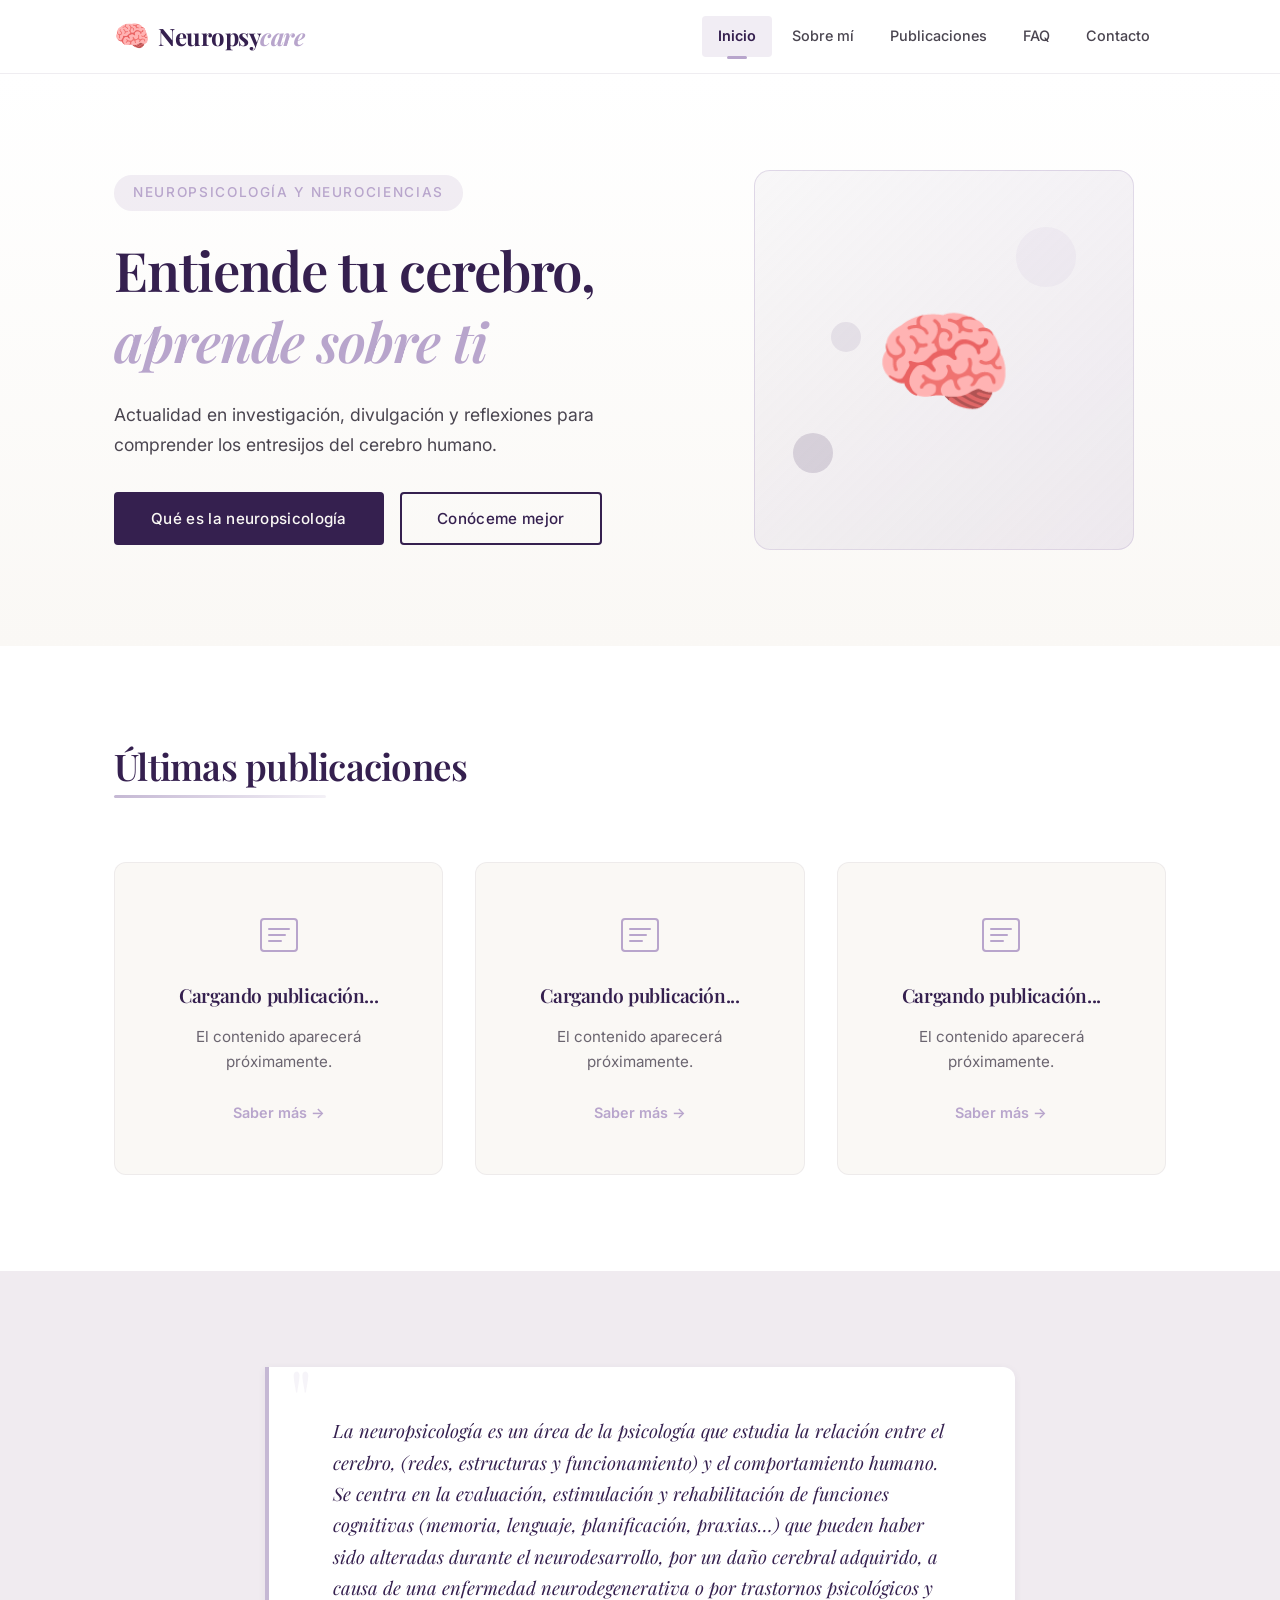
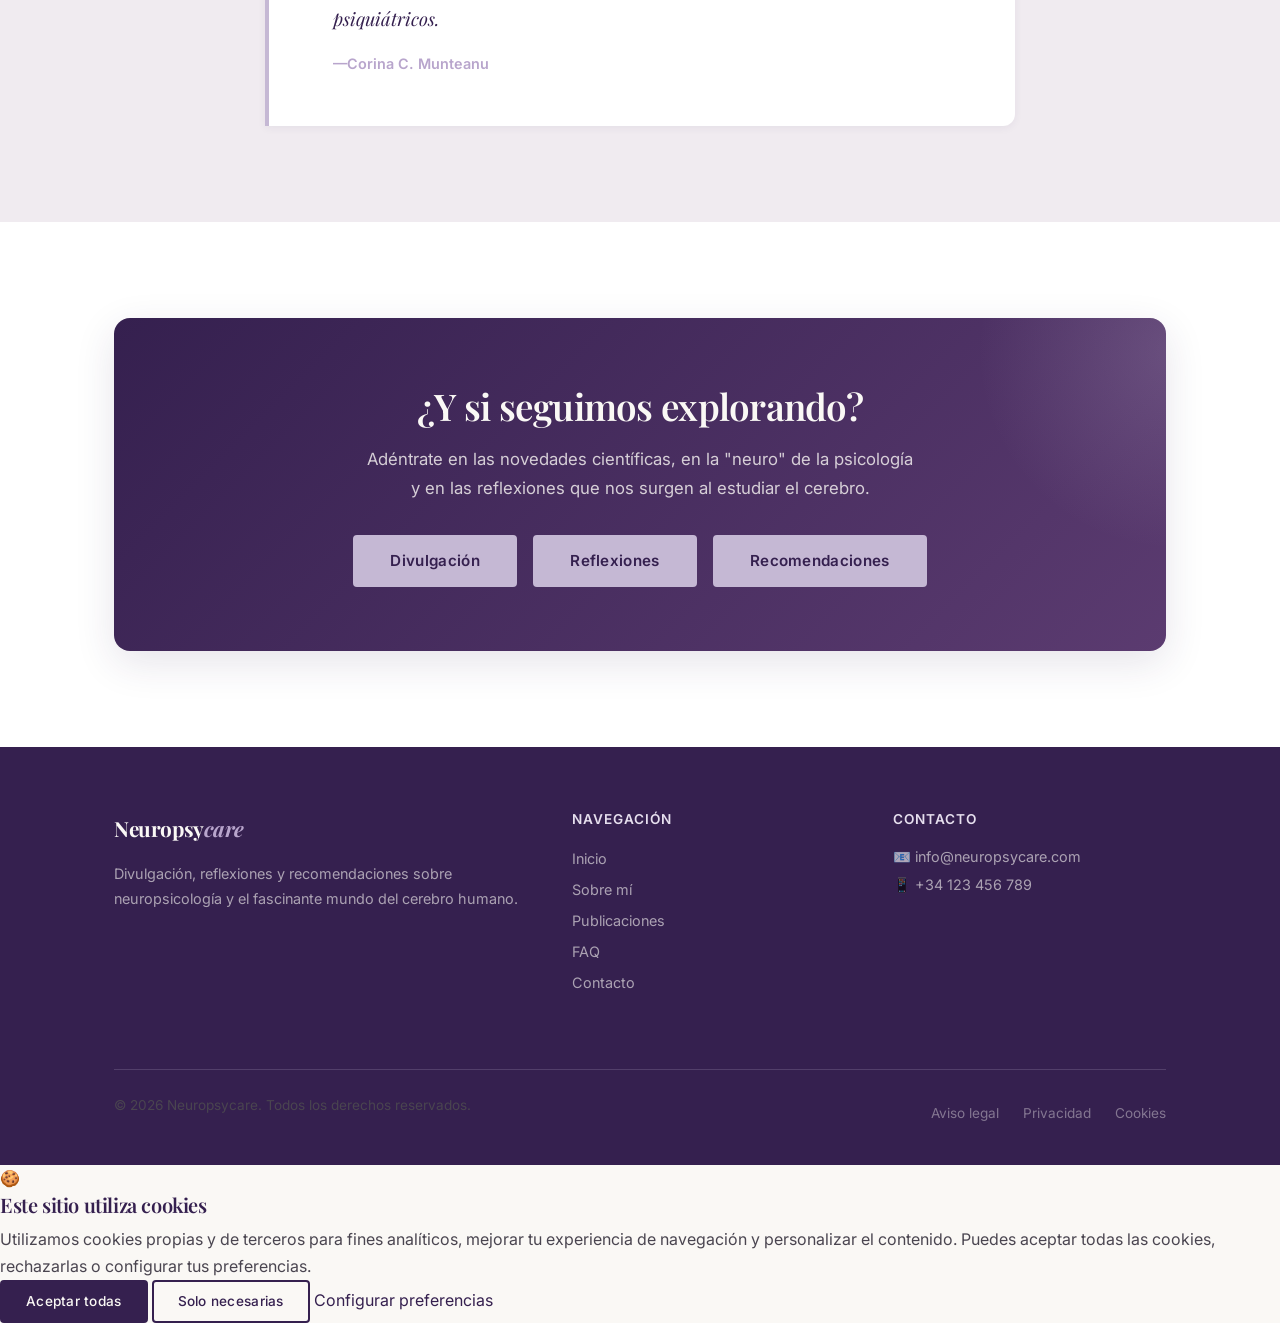
==== index.html @ 1879a115 "Update index.html" ====
<!DOCTYPE html>
<html lang="es">
<head>
    <meta charset="UTF-8">
    <meta name="viewport" content="width=device-width, initial-scale=1.0">
    
    <!-- SEO Meta Tags -->
    <meta name="description" content="Neuropsycare: divulgación, reflexiones y recomendaciones sobre neuropsicología, neurociencias y el fascinante mundo del cerebro humano. Por Corina C. Munteanu.">
    <meta name="keywords" content="neuropsicología, neurociencias, divulgación científica, cerebro humano, funciones cognitivas, rehabilitación cognitiva, Neuropsycare">
    <meta name="author" content="Neuropsycare">
    <meta name="robots" content="index, follow">
    
    <!-- Open Graph / Redes Sociales -->
    <meta property="og:title" content="Neuropsycare | Divulgación y Reflexiones sobre el Cerebro">
    <meta property="og:description" content="Actualidad en investigación, divulgación y reflexiones para comprender los entresijos del cerebro humano.">
    <meta property="og:type" content="website">
    <meta property="og:url" content="https://diegodocampo.github.io/Website-Professional-Kit/">
    <meta property="og:locale" content="es_ES">
    
    <!-- Canonical URL -->
    <link rel="canonical" href="https://diegodocampo.github.io/Website-Professional-Kit/">
    
    <title>Neuropsycare | Divulgación y Reflexiones sobre el Cerebro</title>
    
    <!-- Favicon -->
    <link rel="icon" type="image/svg+xml" href="data:image/svg+xml,<svg xmlns='http://www.w3.org/2000/svg' viewBox='0 0 100 100'><text y='.9em' font-size='90'>🧠</text></svg>">
    
    <!-- Fuentes: Playfair Display + Inter -->
    <link rel="preconnect" href="https://fonts.googleapis.com">
    <link rel="preconnect" href="https://fonts.gstatic.com" crossorigin>
    <link href="https://fonts.googleapis.com/css2?family=Inter:opsz,wght@14..32,400;14..32,500;14..32,600&family=Playfair+Display:ital,wght@0,500;0,600;0,700;1,500;1,600&display=swap" rel="stylesheet">
    
    <!-- Hojas de estilo -->
    <link rel="stylesheet" href="css/styles.css">
</head>
<body>
    <!-- Skip to main content - Accesibilidad -->
    <a href="#main-content" class="skip-link">Saltar al contenido principal</a>
    
    <!-- ========== HEADER / NAVEGACIÓN ========== -->
    <header class="site-header" role="banner">
        <div class="container header-inner">
            <a href="index.html" class="logo" aria-label="Neuropsycare - Ir a inicio">
                <span class="logo-icon" aria-hidden="true">🧠</span>
                <span class="logo-text">Neuropsy<em class="logo-accent">care</em></span>
            </a>
            
            <nav class="main-nav" role="navigation" aria-label="Navegación principal">
                <button class="nav-toggle" aria-expanded="false" aria-controls="nav-list" aria-label="Abrir menú de navegación">
                    <span class="hamburger-line"></span>
                    <span class="hamburger-line"></span>
                    <span class="hamburger-line"></span>
                </button>
                
                <ul id="nav-list" class="nav-list">
                    <li><a href="index.html" class="nav-link active" aria-current="page">Inicio</a></li>
                    <li><a href="sobre-mi.html" class="nav-link">Sobre mí</a></li>
                    <li><a href="publicaciones.html" class="nav-link">Publicaciones</a></li>
                    <li><a href="faq.html" class="nav-link">FAQ</a></li>
                    <li><a href="contacto.html" class="nav-link">Contacto</a></li>
                </ul>
            </nav>
        </div>
    </header>
    
    <!-- ========== CONTENIDO PRINCIPAL ========== -->
    <main id="main-content" role="main">
        
        <!-- HERO SECTION -->
        <section class="hero" aria-labelledby="hero-heading">
            <div class="container hero-grid">
                <div class="hero-content">
                    <span class="pretitle">Neuropsicología y Neurociencias</span>
                    <h1 id="hero-heading">Entiende tu cerebro, <em>aprende sobre ti</em></h1>
                    <p class="lead">
                        Actualidad en investigación, divulgación y reflexiones para comprender los entresijos del cerebro humano.
                    </p>
                    <div class="hero-actions">
                        <a href="#que-es-neuropsicologia" class="btn btn-primary">Qué es la neuropsicología</a>
                        <a href="sobre-mi.html" class="btn btn-outline">Conóceme mejor</a>
                    </div>
                </div>
                <div class="hero-visual" aria-hidden="true">
                    <div class="hero-illustration">
                        <span class="hero-icon">🧠</span>
                        <div class="floating-shape shape-1"></div>
                        <div class="floating-shape shape-2"></div>
                        <div class="floating-shape shape-3"></div>
                    </div>
                </div>
            </div>
        </section>
        
        <!-- ÚLTIMAS PUBLICACIONES -->
        <section class="services section-padding" aria-labelledby="latest-heading">
            <div class="container">
                <div class="section-header-left">
                    <h2 id="latest-heading">Últimas publicaciones</h2>
                </div>
                
                <div class="services-grid">
                    <article class="service-card">
                        <div class="service-icon" aria-hidden="true">
                            <svg width="48" height="48" viewBox="0 0 48 48" fill="none" xmlns="http://www.w3.org/2000/svg">
                                <rect x="6" y="8" width="36" height="32" rx="3" stroke="currentColor" stroke-width="2"/>
                                <line x1="14" y1="18" x2="34" y2="18" stroke="currentColor" stroke-width="2" stroke-linecap="round"/>
                                <line x1="14" y1="24" x2="30" y2="24" stroke="currentColor" stroke-width="2" stroke-linecap="round"/>
                                <line x1="14" y1="30" x2="26" y2="30" stroke="currentColor" stroke-width="2" stroke-linecap="round"/>
                            </svg>
                        </div>
                        <h3>Cargando publicación...</h3>
                        <p>El contenido aparecerá próximamente.</p>
                        <a href="publicaciones.html" class="service-link">Saber más <span aria-hidden="true">→</span></a>
                    </article>
                    
                    <article class="service-card">
                        <div class="service-icon" aria-hidden="true">
                            <svg width="48" height="48" viewBox="0 0 48 48" fill="none" xmlns="http://www.w3.org/2000/svg">
                                <rect x="6" y="8" width="36" height="32" rx="3" stroke="currentColor" stroke-width="2"/>
                                <line x1="14" y1="18" x2="34" y2="18" stroke="currentColor" stroke-width="2" stroke-linecap="round"/>
                                <line x1="14" y1="24" x2="30" y2="24" stroke="currentColor" stroke-width="2" stroke-linecap="round"/>
                                <line x1="14" y1="30" x2="26" y2="30" stroke="currentColor" stroke-width="2" stroke-linecap="round"/>
                            </svg>
                        </div>
                        <h3>Cargando publicación...</h3>
                        <p>El contenido aparecerá próximamente.</p>
                        <a href="publicaciones.html" class="service-link">Saber más <span aria-hidden="true">→</span></a>
                    </article>
                    
                    <article class="service-card">
                        <div class="service-icon" aria-hidden="true">
                            <svg width="48" height="48" viewBox="0 0 48 48" fill="none" xmlns="http://www.w3.org/2000/svg">
                                <rect x="6" y="8" width="36" height="32" rx="3" stroke="currentColor" stroke-width="2"/>
                                <line x1="14" y1="18" x2="34" y2="18" stroke="currentColor" stroke-width="2" stroke-linecap="round"/>
                                <line x1="14" y1="24" x2="30" y2="24" stroke="currentColor" stroke-width="2" stroke-linecap="round"/>
                                <line x1="14" y1="30" x2="26" y2="30" stroke="currentColor" stroke-width="2" stroke-linecap="round"/>
                            </svg>
                        </div>
                        <h3>Cargando publicación...</h3>
                        <p>El contenido aparecerá próximamente.</p>
                        <a href="publicaciones.html" class="service-link">Saber más <span aria-hidden="true">→</span></a>
                    </article>
                </div>
            </div>
        </section>
        
        <!-- QUÉ ES LA NEUROPSICOLOGÍA -->
        <section id="que-es-neuropsicologia" class="testimonial section-padding" aria-labelledby="neuro-heading">
            <div class="container">
                <div class="testimonial-card">
                    <span class="quote-icon" aria-hidden="true">"</span>
                    <blockquote>
                        <p id="neuro-heading">
                            La neuropsicología es un área de la psicología que estudia la relación entre el cerebro, (redes, estructuras y funcionamiento) y el comportamiento humano. Se centra en la evaluación, estimulación y rehabilitación de funciones cognitivas (memoria, lenguaje, planificación, praxias…) que pueden haber sido alteradas durante el neurodesarrollo, por un daño cerebral adquirido, a causa de una enfermedad neurodegenerativa o por trastornos psicológicos y psiquiátricos.
                        </p>
                        <footer>
                            <cite>—Corina C. Munteanu</cite>
                        </footer>
                    </blockquote>
                </div>
            </div>
        </section>
        
        <!-- CTA FINAL -->
        <section class="cta section-padding" aria-labelledby="cta-heading">
            <div class="container">
                <div class="cta-card">
                    <h2 id="cta-heading">¿Y si seguimos explorando?</h2>
                    <p>Adéntrate en las novedades científicas, en la "neuro" de la psicología y en las reflexiones que nos surgen al estudiar el cerebro.</p>
                    <div class="cta-actions">
                        <a href="publicaciones.html#divulgacion" class="btn btn-gold">Divulgación</a>
                        <a href="publicaciones.html#reflexiones" class="btn btn-gold">Reflexiones</a>
                        <a href="publicaciones.html#recomendaciones" class="btn btn-gold">Recomendaciones</a>
                    </div>
                </div>
            </div>
        </section>
        
    </main>
    
    <!-- ========== FOOTER ========== -->
    <footer class="site-footer" role="contentinfo">
        <div class="container footer-grid">
            <div class="footer-brand">
                <span class="logo-text">Neuropsy<em class="logo-accent">care</em></span>
                <p>Divulgación, reflexiones y recomendaciones sobre neuropsicología y el fascinante mundo del cerebro humano.</p>
            </div>
            
            <div class="footer-nav">
                <h4>Navegación</h4>
                <ul>
                    <li><a href="index.html">Inicio</a></li>
                    <li><a href="sobre-mi.html">Sobre mí</a></li>
                    <li><a href="publicaciones.html">Publicaciones</a></li>
                    <li><a href="faq.html">FAQ</a></li>
                    <li><a href="contacto.html">Contacto</a></li>
                </ul>
            </div>
            
            <div class="footer-contact">
                <h4>Contacto</h4>
                <address>
                    <p>📧 <a href="mailto:info@neuropsycare.com">info@neuropsycare.com</a></p>
                    <p>📱 <a href="tel:+34123456789">+34 123 456 789</a></p>
                </address>
            </div>
            
            <div class="footer-legal">
                <p>&copy; 2026 Neuropsycare. Todos los derechos reservados.</p>
                <ul class="legal-links">
                    <li><a href="#">Aviso legal</a></li>
                    <li><a href="#">Privacidad</a></li>
                    <li><a href="#">Cookies</a></li>
                </ul>
            </div>
        </div>
    </footer>

    <!-- ========== BANNER DE COOKIES ========== -->
    <div id="cookie-banner" class="cookie-banner" role="dialog" aria-labelledby="cookie-title" aria-describedby="cookie-description" aria-modal="true">
        <div class="cookie-container">
            <div class="cookie-content">
                <div class="cookie-icon" aria-hidden="true">🍪</div>
                <div class="cookie-text">
                    <h3 id="cookie-title">Este sitio utiliza cookies</h3>
                    <p id="cookie-description">
                        Utilizamos cookies propias y de terceros para fines analíticos, mejorar tu experiencia de navegación y personalizar el contenido. Puedes aceptar todas las cookies, rechazarlas o configurar tus preferencias.
                    </p>
                </div>
            </div>
            
            <div class="cookie-actions">
                <button id="btn-accept-cookies" class="btn btn-primary btn-sm">
                    Aceptar todas
                </button>
                <button id="btn-reject-cookies" class="btn btn-outline btn-sm">
                    Solo necesarias
                </button>
                <a href="#" class="cookie-settings-link" aria-label="Configurar preferencias de cookies">
                    Configurar preferencias
                </a>
            </div>
        </div>
    </div>

    <!-- Overlay del banner de cookies -->
    <div id="cookie-overlay" class="cookie-overlay"></div>

    <!-- JavaScript -->
    <script src="js/main.js" defer></script>
</body>
</html>
---- css/styles.css ----
/* ============================================================
   NEUROPSIQUE - HOJA DE ESTILOS PRINCIPAL
   Paleta: Morado plum (#35204F), Morado medio (#5B3B70), 
           Lavanda suave (#8E789F), Lila lavanda claro (#C5B8D4), 
           Lila intenso (#B8A5CC), Marfil (#FAF8F5), 
           Gris/lavanda claro (#F0EBF0), Carbón (#29262D)
   Tipografía: Playfair Display (títulos) + Inter (cuerpo)
   ============================================================ */

/* ========== VARIABLES CSS ========== */
:root {
    /* Colores principales - Morados */
    --color-morado-principal: #35204F;
    --color-morado-medio: #5B3B70;
    --color-morado-claro: #7A5C8F;
    --color-lavanda: #8E789F;
    --color-lavanda-suave: #B8A8C4;
    --color-lavanda-palido: rgba(142, 120, 159, 0.15);
    --color-lavanda-hover: rgba(142, 120, 159, 0.25);
    
    /* Colores de acento - Lila lavanda claro */
    --color-acento: #C5B8D4;
    --color-acento-claro: #D8CDE3;
    --color-acento-suave: #E6DFEE;
    --color-acento-intenso: #B8A5CC;
    --color-acento-palido: rgba(197, 184, 212, 0.25);
    --color-acento-hover: rgba(184, 165, 204, 0.35);
    
    /* Fondos */
    --color-marfil: #FAF8F5;
    --color-fondo-secundario: #F0EBF0;
    --color-blanco: #FFFFFF;
    
    /* Texto */
    --color-texto-principal: #29262D;
    --color-texto-secundario: #4A4550;
    --color-texto-claro: #6B6570;
    
    /* Estados */
    --color-exito: #4A7A5C;
    --color-exito-fondo: #D8F3DC;
    --color-error: #A4161A;
    --color-error-fondo: #FFD6D6;
    
    /* Tipografía */
    --font-serif: 'Playfair Display', Georgia, 'Times New Roman', serif;
    --font-sans: 'Inter', -apple-system, BlinkMacSystemFont, 'Segoe UI', Roboto, sans-serif;
    
    /* Espaciado */
    --spacing-xs: 0.25rem;
    --spacing-sm: 0.5rem;
    --spacing-md: 1rem;
    --spacing-lg: 1.5rem;
    --spacing-xl: 2rem;
    --spacing-2xl: 3rem;
    --spacing-3xl: 4rem;
    --spacing-4xl: 6rem;
    
    /* Bordes y sombras */
    --border-radius-sm: 4px;
    --border-radius-md: 8px;
    --border-radius-lg: 12px;
    --border-radius-xl: 16px;
    --border-radius-full: 50%;
    
    --shadow-sm: 0 2px 8px rgba(53, 32, 79, 0.06);
    --shadow-md: 0 4px 20px rgba(53, 32, 79, 0.08);
    --shadow-lg: 0 12px 40px rgba(53, 32, 79, 0.12);
    --shadow-xl: 0 20px 60px rgba(53, 32, 79, 0.16);
    
    /* Transiciones */
    --transition-fast: 0.2s ease;
    --transition-base: 0.3s ease;
    --transition-slow: 0.5s ease;
    
    /* Container */
    --container-max: 1100px;
    --container-padding: 1.5rem;
}

/* ========== RESET & BASE ========== */
*,
*::before,
*::after {
    margin: 0;
    padding: 0;
    box-sizing: border-box;
}

html {
    scroll-behavior: smooth;
    font-size: 16px;
    -webkit-font-smoothing: antialiased;
    -moz-osx-font-smoothing: grayscale;
}

body {
    font-family: var(--font-sans);
    background-color: var(--color-marfil);
    color: var(--color-texto-principal);
    line-height: 1.7;
    min-height: 100vh;
    display: flex;
    flex-direction: column;
}

main {
    flex: 1;
}

img {
    max-width: 100%;
    height: auto;
    display: block;
}

a {
    color: var(--color-morado-principal);
    text-decoration: none;
    transition: color var(--transition-fast);
}

a:hover {
    color: var(--color-acento-intenso);
}

ul, ol {
    list-style: none;
}

/* ========== TIPOGRAFÍA ========== */
h1, h2, h3, h4, h5, h6 {
    font-family: var(--font-serif);
    font-weight: 600;
    color: var(--color-morado-principal);
    line-height: 1.3;
    letter-spacing: -0.02em;
}

h1 {
    font-size: clamp(2.2rem, 4.5vw, 3.4rem);
    margin-bottom: var(--spacing-lg);
}

h2 {
    font-size: clamp(1.7rem, 3vw, 2.3rem);
    margin-bottom: var(--spacing-md);
    position: relative;
    display: inline-block;
}

h2::after {
    content: '';
    position: absolute;
    bottom: -8px;
    left: 0;
    width: 60%;
    height: 3px;
    background: linear-gradient(90deg, var(--color-acento) 0%, rgba(197, 184, 212, 0.2) 100%);
    border-radius: 2px;
}

h3 {
    font-size: 1.25rem;
    margin-bottom: var(--spacing-sm);
}

h4 {
    font-family: var(--font-sans);
    font-size: 0.85rem;
    font-weight: 600;
    text-transform: uppercase;
    letter-spacing: 0.08em;
    color: var(--color-acento-intenso);
    margin-bottom: var(--spacing-md);
}

p {
    margin-bottom: var(--spacing-md);
    color: var(--color-texto-secundario);
}

p:last-child {
    margin-bottom: 0;
}

em {
    font-style: italic;
    color: var(--color-acento-intenso);
}

strong {
    font-weight: 600;
    color: var(--color-texto-principal);
}

/* ========== UTILIDADES ========== */
.container {
    max-width: var(--container-max);
    margin: 0 auto;
    padding: 0 var(--container-padding);
}

.sr-only {
    position: absolute;
    width: 1px;
    height: 1px;
    padding: 0;
    margin: -1px;
    overflow: hidden;
    clip: rect(0, 0, 0, 0);
    white-space: nowrap;
    border: 0;
}

.section-padding {
    padding: var(--spacing-4xl) 0;
}

.section-padding-top {
    padding-top: var(--spacing-4xl);
}

/* ========== SKIP LINK ========== */
.skip-link {
    position: absolute;
    top: -100px;
    left: var(--spacing-md);
    background: var(--color-morado-principal);
    color: var(--color-marfil);
    padding: var(--spacing-sm) var(--spacing-lg);
    border-radius: var(--border-radius-sm);
    z-index: 1000;
    font-family: var(--font-sans);
    font-weight: 500;
    transition: top var(--transition-fast);
}

.skip-link:focus {
    top: var(--spacing-md);
    outline: 3px solid var(--color-acento);
    outline-offset: 2px;
}

/* ========== BOTONES ========== */
.btn {
    display: inline-block;
    font-family: var(--font-sans);
    font-weight: 500;
    font-size: 0.95rem;
    letter-spacing: 0.02em;
    padding: 0.85rem 2.2rem;
    border-radius: var(--border-radius-sm);
    text-decoration: none;
    cursor: pointer;
    transition: all var(--transition-base);
    border: 2px solid transparent;
    text-align: center;
    line-height: 1.4;
}

.btn:focus-visible {
    outline: 3px solid var(--color-acento);
    outline-offset: 2px;
}

.btn-primary {
    background-color: var(--color-morado-principal);
    color: var(--color-marfil);
    border-color: var(--color-morado-principal);
}

.btn-primary:hover {
    background-color: var(--color-acento);
    border-color: var(--color-acento);
    color: var(--color-morado-principal);
    transform: translateY(-2px);
    box-shadow: var(--shadow-md);
}

.btn-outline {
    background-color: transparent;
    color: var(--color-morado-principal);
    border-color: var(--color-morado-principal);
}

.btn-outline:hover {
    background-color: var(--color-acento);
    border-color: var(--color-acento);
    color: var(--color-morado-principal);
    transform: translateY(-2px);
    box-shadow: var(--shadow-md);
}

.btn-outline-light {
    background-color: transparent;
    color: var(--color-marfil);
    border-color: rgba(250, 248, 245, 0.5);
}

.btn-outline-light:hover {
    background-color: var(--color-acento);
    border-color: var(--color-acento);
    color: var(--color-morado-principal);
    transform: translateY(-2px);
    box-shadow: var(--shadow-md);
}

.btn-gold {
    background-color: var(--color-acento);
    color: var(--color-morado-principal);
    border-color: var(--color-acento);
    font-weight: 600;
}

.btn-gold:hover {
    background-color: var(--color-acento);
    border-color: var(--color-acento);
    color: var(--color-morado-principal);
    transform: translateY(-2px);
    box-shadow: var(--shadow-lg);
}

.btn-sm {
    padding: 0.6rem 1.5rem;
    font-size: 0.85rem;
}

.btn-block {
    display: block;
    width: 100%;
}

/* ========== HEADER / NAVEGACIÓN ========== */
.site-header {
    background-color: var(--color-blanco);
    border-bottom: 1px solid rgba(53, 32, 79, 0.08);
    position: sticky;
    top: 0;
    z-index: 100;
    backdrop-filter: blur(10px);
    background-color: rgba(255, 255, 255, 0.95);
}

.header-inner {
    display: flex;
    align-items: center;
    justify-content: space-between;
    padding-top: var(--spacing-md);
    padding-bottom: var(--spacing-md);
}

.logo {
    display: flex;
    align-items: center;
    gap: var(--spacing-sm);
    text-decoration: none;
    color: var(--color-morado-principal);
    transition: opacity var(--transition-fast);
}

.logo:hover {
    opacity: 0.8;
}

.logo-icon {
    font-size: 1.8rem;
    line-height: 1;
}

.logo-text {
    font-family: var(--font-serif);
    font-size: 1.5rem;
    font-weight: 700;
    letter-spacing: -0.02em;
}

.logo-accent {
    color: var(--color-acento-intenso);
}

.main-nav {
    display: flex;
    align-items: center;
}

.nav-list {
    display: flex;
    gap: var(--spacing-xs);
}

.nav-link {
    display: block;
    padding: 0.5rem 1rem;
    font-family: var(--font-sans);
    font-size: 0.9rem;
    font-weight: 500;
    color: var(--color-texto-secundario);
    text-decoration: none;
    border-radius: var(--border-radius-sm);
    transition: all var(--transition-fast);
    position: relative;
}

.nav-link:hover {
    color: var(--color-morado-principal);
    background-color: var(--color-acento-palido);
}

.nav-link.active {
    color: var(--color-morado-principal);
    background-color: var(--color-acento-palido);
    font-weight: 600;
}

.nav-link.active::after {
    content: '';
    position: absolute;
    bottom: -2px;
    left: 50%;
    transform: translateX(-50%);
    width: 20px;
    height: 3px;
    background-color: var(--color-acento-intenso);
    border-radius: 2px;
}

.nav-toggle {
    display: none;
    flex-direction: column;
    gap: 5px;
    background: none;
    border: none;
    cursor: pointer;
    padding: var(--spacing-sm);
    z-index: 101;
}

.hamburger-line {
    display: block;
    width: 24px;
    height: 2px;
    background-color: var(--color-morado-principal);
    transition: all var(--transition-base);
    border-radius: 2px;
}

.nav-toggle[aria-expanded="true"] .hamburger-line:nth-child(1) {
    transform: rotate(45deg) translate(5px, 5px);
}

.nav-toggle[aria-expanded="true"] .hamburger-line:nth-child(2) {
    opacity: 0;
}

.nav-toggle[aria-expanded="true"] .hamburger-line:nth-child(3) {
    transform: rotate(-45deg) translate(5px, -5px);
}

/* ========== HERO ========== */
.hero {
    padding: var(--spacing-4xl) 0;
    background: linear-gradient(180deg, var(--color-blanco) 0%, var(--color-marfil) 100%);
}

.hero-grid {
    display: flex;
    flex-wrap: wrap;
    align-items: center;
    gap: var(--spacing-3xl);
}

.hero-content {
    flex: 1 1 450px;
}

.hero-visual {
    flex: 1 1 350px;
    display: flex;
    align-items: center;
    justify-content: center;
}

.hero-illustration {
    position: relative;
    width: 100%;
    max-width: 380px;
    aspect-ratio: 1;
    display: flex;
    align-items: center;
    justify-content: center;
    background: linear-gradient(135deg, rgba(53, 32, 79, 0.03) 0%, var(--color-acento-palido) 100%);
    border-radius: var(--border-radius-xl);
    border: 1px solid var(--color-acento-hover);
}

.hero-icon {
    font-size: 7rem;
    position: relative;
    z-index: 2;
    animation: float 6s ease-in-out infinite;
}

.floating-shape {
    position: absolute;
    border-radius: var(--border-radius-full);
    opacity: 0.15;
}

.shape-1 {
    width: 60px;
    height: 60px;
    background-color: var(--color-acento);
    top: 15%;
    right: 15%;
    animation: float 8s ease-in-out infinite 1s;
}

.shape-2 {
    width: 40px;
    height: 40px;
    background-color: var(--color-morado-principal);
    bottom: 20%;
    left: 10%;
    animation: float 7s ease-in-out infinite 0.5s;
}

.shape-3 {
    width: 30px;
    height: 30px;
    background-color: var(--color-lavanda);
    top: 40%;
    left: 20%;
    animation: float 9s ease-in-out infinite 2s;
}

@keyframes float {
    0%, 100% { transform: translateY(0); }
    50% { transform: translateY(-15px); }
}

.pretitle {
    display: inline-block;
    font-family: var(--font-sans);
    font-weight: 500;
    font-size: 0.85rem;
    text-transform: uppercase;
    letter-spacing: 0.12em;
    color: var(--color-acento-intenso);
    background-color: var(--color-acento-palido);
    padding: 0.4rem 1.2rem;
    border-radius: 30px;
    margin-bottom: var(--spacing-lg);
}

.lead {
    font-size: 1.1rem;
    color: var(--color-texto-secundario);
    margin-bottom: var(--spacing-xl);
    line-height: 1.7;
}

.hero-actions {
    display: flex;
    flex-wrap: wrap;
    gap: var(--spacing-md);
}

/* ========== PAGE HERO ========== */
.page-hero {
    padding: var(--spacing-3xl) 0 var(--spacing-2xl);
    text-align: center;
    background: linear-gradient(180deg, var(--color-blanco) 0%, var(--color-marfil) 100%);
}

.page-hero .pretitle {
    margin-bottom: var(--spacing-md);
}

.page-hero h1 {
    margin-bottom: var(--spacing-md);
}

.page-hero .lead {
    max-width: 700px;
    margin: 0 auto;
}

/* ========== SECTION HEADER CENTRADO ========== */
.section-header {
    text-align: center;
    margin-bottom: var(--spacing-3xl);
}

.section-header h2 {
    margin-bottom: var(--spacing-sm);
}

.section-header h2::after {
    left: 50%;
    transform: translateX(-50%);
}

.section-subtitle {
    font-size: 1.05rem;
    color: var(--color-texto-claro);
    max-width: 550px;
    margin: var(--spacing-lg) auto 0;
}

/* ========== SECTION HEADER IZQUIERDO ========== */
.section-header-left {
    text-align: left;
    margin-bottom: var(--spacing-3xl);
}

.section-header-left h2 {
    margin-bottom: var(--spacing-sm);
}

.section-header-left h2::after {
    left: 0;
    transform: none;
}

.section-subtitle-left {
    font-size: 1.05rem;
    color: var(--color-texto-claro);
    max-width: 550px;
    margin-top: var(--spacing-lg);
}

/* ========== SERVICIOS ========== */
.services {
    background-color: var(--color-blanco);
}

.services-grid {
    display: grid;
    grid-template-columns: repeat(auto-fit, minmax(300px, 1fr));
    gap: var(--spacing-xl);
}

.service-card {
    background-color: var(--color-marfil);
    border: 1px solid rgba(53, 32, 79, 0.06);
    border-radius: var(--border-radius-lg);
    padding: var(--spacing-2xl);
    text-align: center;
    transition: all var(--transition-base);
    position: relative;
    overflow: hidden;
}

.service-card::before {
    content: '';
    position: absolute;
    top: 0;
    left: 0;
    right: 0;
    height: 3px;
    background: linear-gradient(90deg, var(--color-acento), var(--color-acento-intenso));
    opacity: 0;
    transition: opacity var(--transition-base);
}

.service-card:hover {
    transform: translateY(-8px);
    box-shadow: var(--shadow-lg);
    border-color: var(--color-acento-hover);
}

.service-card:hover::before {
    opacity: 1;
}

.service-icon {
    margin-bottom: var(--spacing-lg);
    color: var(--color-acento-intenso);
    display: flex;
    justify-content: center;
}

.service-card h3 {
    font-size: 1.2rem;
    margin-bottom: var(--spacing-md);
}

.service-card p {
    font-size: 0.95rem;
    color: var(--color-texto-claro);
    margin-bottom: var(--spacing-lg);
}

.service-link {
    display: inline-flex;
    align-items: center;
    gap: var(--spacing-xs);
    font-weight: 600;
    font-size: 0.9rem;
    color: var(--color-acento-intenso);
    transition: gap var(--transition-fast);
}

.service-link:hover {
    gap: var(--spacing-sm);
    color: var(--color-morado-principal);
}

/* ========== TESTIMONIAL ========== */
.testimonial {
    background-color: var(--color-fondo-secundario);
}

.testimonial-card {
    max-width: 750px;
    margin: 0 auto;
    background-color: var(--color-blanco);
    border-left: 4px solid var(--color-acento);
    border-radius: 0 var(--border-radius-lg) var(--border-radius-lg) 0;
    padding: var(--spacing-2xl) var(--spacing-3xl);
    box-shadow: var(--shadow-sm);
    position: relative;
}

.quote-icon {
    font-family: var(--font-serif);
    font-size: 5rem;
    color: var(--color-acento-palido);
    line-height: 1;
    position: absolute;
    top: -10px;
    left: 20px;
    opacity: 0.6;
}

.testimonial-card blockquote p {
    font-family: var(--font-serif);
    font-size: 1.15rem;
    font-style: italic;
    color: var(--color-morado-principal);
    margin-bottom: var(--spacing-md);
    position: relative;
    z-index: 1;
}

.testimonial-card footer cite {
    font-family: var(--font-sans);
    font-weight: 600;
    font-style: normal;
    color: var(--color-acento-intenso);
    font-size: 0.9rem;
}

/* ========== CTA ========== */
.cta {
    background-color: var(--color-blanco);
}

.cta-card {
    background: linear-gradient(135deg, var(--color-morado-principal) 0%, var(--color-morado-medio) 100%);
    border-radius: var(--border-radius-xl);
    padding: var(--spacing-3xl) var(--spacing-2xl);
    text-align: center;
    color: var(--color-marfil);
    box-shadow: var(--shadow-lg);
    position: relative;
    overflow: hidden;
}

.cta-card::before {
    content: '';
    position: absolute;
    top: -50%;
    right: -20%;
    width: 400px;
    height: 400px;
    background: radial-gradient(circle, rgba(197, 184, 212, 0.2) 0%, transparent 70%);
    border-radius: var(--border-radius-full);
}

.cta-card h2 {
    color: var(--color-marfil);
    margin-bottom: var(--spacing-md);
}

.cta-card h2::after {
    display: none;
}

.cta-card p {
    color: rgba(250, 248, 245, 0.8);
    font-size: 1.05rem;
    max-width: 550px;
    margin: 0 auto var(--spacing-xl);
}

.cta-actions {
    display: flex;
    flex-wrap: wrap;
    justify-content: center;
    gap: var(--spacing-md);
}

/* ========== FOOTER ========== */
.site-footer {
    background-color: var(--color-morado-principal);
    color: rgba(250, 248, 245, 0.7);
    padding: var(--spacing-3xl) 0 var(--spacing-xl);
    margin-top: auto;
}

.footer-grid {
    display: grid;
    grid-template-columns: 1.5fr 1fr 1fr;
    gap: var(--spacing-2xl);
}

.footer-brand .logo-text {
    color: var(--color-marfil);
    display: block;
    margin-bottom: var(--spacing-md);
    font-size: 1.3rem;
}

.footer-brand p {
    color: rgba(250, 248, 245, 0.6);
    font-size: 0.9rem;
}

.footer-nav h4,
.footer-contact h4 {
    color: var(--color-acento-suave);
}

.footer-nav ul {
    display: flex;
    flex-direction: column;
    gap: var(--spacing-xs);
}

.footer-nav a {
    color: rgba(250, 248, 245, 0.6);
    font-size: 0.9rem;
    transition: color var(--transition-fast);
}

.footer-nav a:hover {
    color: var(--color-acento-suave);
}

.footer-contact address {
    font-style: normal;
}

.footer-contact p {
    color: rgba(250, 248, 245, 0.6);
    font-size: 0.9rem;
    margin-bottom: var(--spacing-xs);
}

.footer-contact a {
    color: rgba(250, 248, 245, 0.6);
}

.footer-contact a:hover {
    color: var(--color-acento-suave);
}

.footer-legal {
    grid-column: 1 / -1;
    border-top: 1px solid rgba(197, 184, 212, 0.2);
    padding-top: var(--spacing-lg);
    margin-top: var(--spacing-lg);
    display: flex;
    flex-wrap: wrap;
    justify-content: space-between;
    align-items: center;
    gap: var(--spacing-md);
    font-size: 0.85rem;
    color: rgba(250, 248, 245, 0.4);
}

.legal-links {
    display: flex;
    gap: var(--spacing-lg);
}

.legal-links a {
    color: rgba(250, 248, 245, 0.4);
    font-size: 0.85rem;
}

.legal-links a:hover {
    color: var(--color-acento-suave);
}

/* ========== BIOGRAFÍA ========== */
.bio-grid {
    display: grid;
    grid-template-columns: 1fr 1.5fr;
    gap: var(--spacing-3xl);
    align-items: start;
}

.bio-image-wrapper {
    position: sticky;
    top: 100px;
}

.photo-frame {
    background: linear-gradient(135deg, var(--color-acento-palido) 0%, rgba(53, 32, 79, 0.05) 100%);
    border-radius: var(--border-radius-xl);
    border: 1px solid var(--color-acento-hover);
    aspect-ratio: 3/4;
    display: flex;
    align-items: center;
    justify-content: center;
    margin-bottom: var(--spacing-lg);
}

.photo-icon {
    font-size: 6rem;
    opacity: 0.8;
}

.photo-credentials {
    text-align: center;
}

.credential-badge {
    display: block;
    font-family: var(--font-serif);
    font-size: 1.1rem;
    font-weight: 600;
    color: var(--color-morado-principal);
    margin-bottom: var(--spacing-xs);
}

.credential-sub {
    display: block;
    font-size: 0.85rem;
    color: var(--color-texto-claro);
    line-height: 1.6;
}

.bio-intro {
    font-size: 1.1rem;
    color: var(--color-texto-principal);
    font-weight: 500;
}

.bio-cta {
    display: flex;
    flex-wrap: wrap;
    gap: var(--spacing-md);
    margin-top: var(--spacing-xl);
}

.philosophy {
    background-color: var(--color-blanco);
}

.philosophy-grid {
    display: grid;
    grid-template-columns: repeat(auto-fit, minmax(300px, 1fr));
    gap: var(--spacing-xl);
}

.philosophy-card {
    text-align: center;
    padding: var(--spacing-xl);
    border-radius: var(--border-radius-lg);
    border: 1px solid rgba(53, 32, 79, 0.06);
    transition: all var(--transition-base);
}

.philosophy-card:hover {
    box-shadow: var(--shadow-md);
    border-color: var(--color-acento-hover);
}

.philosophy-icon {
    margin-bottom: var(--spacing-lg);
    color: var(--color-acento-intenso);
    display: flex;
    justify-content: center;
}

.philosophy-card h3 {
    margin-bottom: var(--spacing-md);
}

.philosophy-card p {
    font-size: 0.95rem;
    color: var(--color-texto-claro);
}

.credentials {
    background-color: var(--color-fondo-secundario);
}

.timeline {
    max-width: 800px;
    margin: 0 auto;
    position: relative;
    padding-left: var(--spacing-2xl);
}

.timeline::before {
    content: '';
    position: absolute;
    left: 8px;
    top: 0;
    bottom: 0;
    width: 2px;
    background: linear-gradient(180deg, var(--color-acento) 0%, var(--color-acento-palido) 100%);
}

.timeline-item {
    position: relative;
    margin-bottom: var(--spacing-2xl);
}

.timeline-item:last-child {
    margin-bottom: 0;
}

.timeline-marker {
    position: absolute;
    left: calc(-1 * var(--spacing-2xl) + 2px);
    top: 5px;
    width: 14px;
    height: 14px;
    background-color: var(--color-acento);
    border-radius: var(--border-radius-full);
    border: 3px solid var(--color-fondo-secundario);
    box-shadow: 0 0 0 3px var(--color-acento-palido);
}

.timeline-date {
    display: inline-block;
    font-family: var(--font-sans);
    font-size: 0.8rem;
    font-weight: 600;
    text-transform: uppercase;
    letter-spacing: 0.08em;
    color: var(--color-acento-intenso);
    margin-bottom: var(--spacing-xs);
}

.timeline-content h3 {
    font-size: 1.1rem;
    margin-bottom: var(--spacing-xs);
}

.timeline-content p {
    font-size: 0.95rem;
    color: var(--color-texto-claro);
}

.values {
    background-color: var(--color-blanco);
}

.values-card {
    max-width: 750px;
    margin: 0 auto;
    background-color: var(--color-marfil);
    border-left: 4px solid var(--color-acento);
    border-radius: 0 var(--border-radius-lg) var(--border-radius-lg) 0;
    padding: var(--spacing-2xl) var(--spacing-3xl);
    position: relative;
}

.values-card .quote-icon {
    font-family: var(--font-serif);
    font-size: 5rem;
    color: var(--color-acento-palido);
    line-height: 1;
    position: absolute;
    top: -10px;
    left: 20px;
    opacity: 0.6;
}

.values-card blockquote p {
    font-family: var(--font-serif);
    font-size: 1.15rem;
    font-style: italic;
    color: var(--color-morado-principal);
    margin-bottom: var(--spacing-md);
    position: relative;
    z-index: 1;
}

.values-card footer cite {
    font-family: var(--font-sans);
    font-weight: 600;
    font-style: normal;
    color: var(--color-acento-intenso);
    font-size: 0.9rem;
}

/* ========== ACORDEÓN FAQ ========== */
.faq-filters {
    background-color: var(--color-blanco);
}

.filter-tabs {
    display: flex;
    flex-wrap: wrap;
    justify-content: center;
    gap: var(--spacing-sm);
    padding-bottom: var(--spacing-xl);
}

.filter-tab {
    display: inline-flex;
    align-items: center;
    gap: var(--spacing-xs);
    padding: 0.65rem 1.4rem;
    font-family: var(--font-sans);
    font-size: 0.9rem;
    font-weight: 500;
    color: var(--color-texto-secundario);
    background-color: var(--color-marfil);
    border: 1px solid rgba(53, 32, 79, 0.08);
    border-radius: 30px;
    cursor: pointer;
    transition: all var(--transition-fast);
    white-space: nowrap;
}

.filter-tab:hover {
    background-color: var(--color-acento-palido);
    border-color: var(--color-acento);
    color: var(--color-morado-principal);
}

.filter-tab.active {
    background-color: var(--color-morado-principal);
    color: var(--color-marfil);
    border-color: var(--color-morado-principal);
}

.filter-tab:focus-visible {
    outline: 3px solid var(--color-acento);
    outline-offset: 2px;
}

.faq-accordion {
    background-color: var(--color-marfil);
}

.faq-container {
    max-width: 850px;
    margin: 0 auto;
}

.faq-item {
    background-color: var(--color-blanco);
    border: 1px solid rgba(53, 32, 79, 0.06);
    border-radius: var(--border-radius-md);
    margin-bottom: var(--spacing-md);
    overflow: hidden;
    transition: box-shadow var(--transition-base);
}

.faq-item:hover {
    box-shadow: var(--shadow-sm);
}

.faq-question {
    width: 100%;
    display: flex;
    align-items: center;
    gap: var(--spacing-md);
    padding: var(--spacing-lg) var(--spacing-xl);
    background: none;
    border: none;
    cursor: pointer;
    font-family: var(--font-sans);
    font-size: 1rem;
    font-weight: 500;
    color: var(--color-morado-principal);
    text-align: left;
    transition: background-color var(--transition-fast);
}

.faq-question:hover {
    background-color: var(--color-acento-palido);
}

.faq-question:focus-visible {
    outline: 3px solid var(--color-acento);
    outline-offset: -3px;
}

.faq-number {
    font-family: var(--font-serif);
    font-size: 1.1rem;
    color: var(--color-acento-intenso);
    font-weight: 700;
    min-width: 30

.faq-number {
    font-family: var(--font-serif);
    font-size: 1.1rem;
    color: var(--color-acento-intenso);
    font-weight: 700;
    min-width: 30px;
}

.faq-text {
    flex: 1;
}

.faq-icon {
    width: 20px;
    height: 20px;
    position: relative;
    flex-shrink: 0;
}

.faq-icon::before,
.faq-icon::after {
    content: '';
    position: absolute;
    background-color: var(--color-acento-intenso);
    transition: transform var(--transition-base);
    border-radius: 2px;
}

.faq-icon::before {
    top: 50%;
    left: 0;
    width: 100%;
    height: 2px;
    transform: translateY(-50%);
}

.faq-icon::after {
    top: 0;
    left: 50%;
    width: 2px;
    height: 100%;
    transform: translateX(-50%);
}

.faq-question[aria-expanded="true"] .faq-icon::after {
    transform: translateX(-50%) rotate(90deg);
}

.faq-answer {
    overflow: hidden;
    transition: max-height var(--transition-slow), padding var(--transition-slow);
}

.faq-answer[hidden] {
    display: block;
    max-height: 0;
    padding: 0 var(--spacing-xl);
}

.faq-answer:not([hidden]) {
    max-height: 1000px;
    padding: 0 var(--spacing-xl) var(--spacing-xl);
}

.faq-answer-inner {
    border-top: 1px solid rgba(53, 32, 79, 0.08);
    padding-top: var(--spacing-lg);
}

.faq-answer-inner ul {
    list-style: disc;
    padding-left: var(--spacing-xl);
    margin-bottom: var(--spacing-md);
}

.faq-answer-inner ul li {
    margin-bottom: var(--spacing-xs);
    color: var(--color-texto-secundario);
}

.faq-answer-inner a {
    color: var(--color-acento-intenso);
    text-decoration: underline;
}

.faq-answer-inner a:hover {
    color: var(--color-morado-principal);
}

/* ========== PUBLICACIONES - ACORDEÓN DE CATEGORÍAS ========== */
.blog-categories {
    max-width: 850px;
    margin: 0 auto;
}

.blog-category {
    margin-bottom: var(--spacing-sm);
    border: none;
    border-bottom: 1px solid rgba(53, 32, 79, 0.1);
}

.blog-category:last-child {
    border-bottom: none;
}

.blog-category-header {
    width: 100%;
    display: flex;
    align-items: center;
    justify-content: space-between;
    padding: var(--spacing-lg) var(--spacing-sm);
    background: none;
    border: none;
    cursor: pointer;
    text-align: left;
    position: relative;
    transition: all var(--transition-fast);
}

.blog-category-title {
    font-family: var(--font-serif);
    font-size: clamp(1.3rem, 2vw, 1.6rem);
    font-weight: 600;
    color: var(--color-morado-principal);
    letter-spacing: -0.02em;
    transition: color var(--transition-fast);
    position: relative;
    padding-bottom: 2px;
}

.blog-category-title::after {
    content: '';
    position: absolute;
    bottom: -6px;
    left: 0;
    width: 0;
    height: 2px;
    background: linear-gradient(90deg, var(--color-acento-intenso) 0%, rgba(184, 165, 204, 0.2) 100%);
    border-radius: 2px;
    transition: width var(--transition-base);
}

.blog-category-header:hover .blog-category-title {
    color: var(--color-acento-intenso);
}

.blog-category-header[aria-expanded="true"] .blog-category-title {
    color: var(--color-acento-intenso);
}

.blog-category-header[aria-expanded="true"] .blog-category-title::after {
    width: 100%;
}

.blog-category-header .category-count {
    font-family: var(--font-sans);
    font-size: 0.8rem;
    font-weight: 500;
    color: var(--color-texto-claro);
    letter-spacing: 0.04em;
    flex-shrink: 0;
    margin-left: var(--spacing-md);
}

.blog-category-header .category-icon {
    font-family: var(--font-sans);
    font-size: 1.2rem;
    font-weight: 300;
    color: var(--color-acento-intenso);
    transition: transform var(--transition-base);
    flex-shrink: 0;
    margin-left: var(--spacing-sm);
    line-height: 1;
}

.blog-category-header[aria-expanded="true"] .category-icon {
    transform: rotate(180deg);
}

.blog-category-content {
    max-height: 0;
    overflow: hidden;
    transition: max-height var(--transition-slow);
    padding: 0 var(--spacing-sm);
}

.blog-category-content.open {
    max-height: 5000px;
    padding: 0 var(--spacing-sm) var(--spacing-lg);
}

.blog-category-content .blog-grid {
    padding-top: var(--spacing-md);
    animation: fadeInUp 0.4s ease;
}

@keyframes fadeInUp {
    from {
        opacity: 0;
        transform: translateY(10px);
    }
    to {
        opacity: 1;
        transform: translateY(0);
    }
}

/* ========== PUBLICACIONES - TARJETAS DE ARTÍCULOS ========== */
.blog-grid {
    display: grid;
    grid-template-columns: repeat(auto-fill, minmax(300px, 1fr));
    gap: var(--spacing-lg);
    padding: var(--spacing-md) 0;
}

.blog-card {
    background-color: var(--color-blanco);
    border: 1px solid rgba(53, 32, 79, 0.06);
    border-radius: var(--border-radius-md);
    overflow: hidden;
    transition: all var(--transition-base);
    display: flex;
    flex-direction: column;
    box-shadow: var(--shadow-sm);
}

.blog-card:hover {
    transform: translateY(-3px);
    box-shadow: var(--shadow-md);
    border-color: var(--color-acento-hover);
}

.blog-card-image {
    background: linear-gradient(135deg, var(--color-morado-principal) 0%, var(--color-morado-medio) 50%, var(--color-lavanda) 100%);
    aspect-ratio: 16/9;
    display: flex;
    align-items: center;
    justify-content: center;
    position: relative;
}

.blog-card-initial {
    font-family: var(--font-serif);
    font-size: 3rem;
    font-weight: 700;
    color: var(--color-acento-suave);
    opacity: 0.7;
    user-select: none;
}

.blog-card-category {
    position: absolute;
    top: var(--spacing-sm);
    right: var(--spacing-sm);
    background-color: rgba(250, 248, 245, 0.85);
    color: var(--color-morado-principal);
    font-family: var(--font-sans);
    font-size: 0.7rem;
    font-weight: 600;
    padding: 0.25rem 0.7rem;
    border-radius: 3px;
    letter-spacing: 0.05em;
    text-transform: uppercase;
    backdrop-filter: blur(4px);
}

.blog-card-content {
    padding: var(--spacing-md) var(--spacing-lg) var(--spacing-lg);
    flex: 1;
    display: flex;
    flex-direction: column;
}

.blog-card-meta {
    display: flex;
    flex-wrap: wrap;
    align-items: center;
    gap: var(--spacing-xs);
    font-size: 0.75rem;
    color: var(--color-texto-claro);
    margin-bottom: var(--spacing-sm);
}

.blog-card-meta time {
    font-weight: 500;
    color: var(--color-acento-intenso);
}

.blog-card-meta .meta-divider {
    width: 3px;
    height: 3px;
    background-color: var(--color-lavanda);
    border-radius: var(--border-radius-full);
}

.blog-card-title {
    font-family: var(--font-serif);
    font-size: 1.1rem;
    font-weight: 600;
    color: var(--color-morado-principal);
    margin-bottom: var(--spacing-sm);
    line-height: 1.35;
    letter-spacing: -0.01em;
}

.blog-card-title a {
    color: inherit;
    text-decoration: none;
    transition: color var(--transition-fast);
}

.blog-card-title a:hover {
    color: var(--color-acento-intenso);
}

.blog-card-excerpt {
    font-size: 0.85rem;
    color: var(--color-texto-claro);
    line-height: 1.6;
    margin-bottom: var(--spacing-md);
    flex: 1;
    display: -webkit-box;
    -webkit-line-clamp: 3;
    -webkit-box-orient: vertical;
    overflow: hidden;
}

.blog-card-tags {
    display: none;
}

.blog-card-footer {
    display: flex;
    align-items: center;
    justify-content: flex-end;
    border-top: 1px solid rgba(53, 32, 79, 0.06);
    padding-top: var(--spacing-sm);
}

.blog-card-link {
    display: inline-flex;
    align-items: center;
    gap: var(--spacing-xs);
    font-weight: 600;
    font-size: 0.85rem;
    color: var(--color-acento-intenso);
    transition: gap var(--transition-fast);
    letter-spacing: 0.02em;
}

.blog-card-link:hover {
    gap: var(--spacing-sm);
    color: var(--color-morado-principal);
}

.blog-empty {
    text-align: center;
    padding: var(--spacing-3xl) var(--spacing-xl);
}

.empty-state .empty-icon {
    font-size: 2.5rem;
    display: block;
    margin-bottom: var(--spacing-md);
}

.empty-state h3 {
    font-family: var(--font-serif);
    font-size: 1.3rem;
    color: var(--color-morado-principal);
    margin-bottom: var(--spacing-sm);
}

.empty-state p {
    font-size: 0.9rem;
    color: var(--color-texto-claro);
    max-width: 400px;
    margin: 0 auto var(--spacing-lg);
}

/* ========== VISTA DE ARTÍCULO INDIVIDUAL ========== */
.article-hero {
    background: linear-gradient(135deg, var(--color-morado-principal) 0%, var(--color-morado-medio) 60%, var(--color-lavanda) 100%);
    padding: var(--spacing-4xl) 0;
    color: var(--color-marfil);
}

.article-hero .pretitle {
    background-color: rgba(197, 184, 212, 0.2);
    color: var(--color-acento-suave);
}

.article-hero h1 {
    color: var(--color-marfil);
    max-width: 800px;
}

.article-hero .article-meta {
    display: flex;
    flex-wrap: wrap;
    gap: var(--spacing-md);
    align-items: center;
    color: rgba(250, 248, 245, 0.7);
    font-size: 0.9rem;
}

.article-hero .article-meta time {
    font-weight: 500;
    color: var(--color-acento-suave);
}

.article-content {
    max-width: 750px;
    margin: 0 auto;
    padding: var(--spacing-4xl) var(--container-padding);
}

.article-content h2 {
    font-size: clamp(1.4rem, 2.5vw, 1.8rem);
    margin-top: var(--spacing-2xl);
    margin-bottom: var(--spacing-md);
}

.article-content h3 {
    font-size: 1.2rem;
    margin-top: var(--spacing-xl);
    margin-bottom: var(--spacing-sm);
}

.article-content p {
    font-size: 1.05rem;
    line-height: 1.8;
    margin-bottom: var(--spacing-lg);
}

.article-content ul,
.article-content ol {
    margin-bottom: var(--spacing-lg);
    padding-left: var(--spacing-xl);
}

.article-content ul {
    list-style: disc;
}

.article-content ol {
    list-style: decimal;
}

.article-content li {
    margin-bottom: var(--spacing-xs);
    color: var(--color-texto-secundario);
    font-size: 1.05rem;
}

.article-content blockquote {
    border-left: 4px solid var(--color-acento);
    padding-left: var(--spacing-lg);
    margin: var(--spacing-xl) 0;
    font-style: italic;
}

.article-content blockquote p {
    font-family: var(--font-serif);
    font-size: 1.15rem;
    color: var(--color-morado-principal);
}

.article-back {
    display: inline-flex;
    align-items: center;
    gap: var(--spacing-sm);
    font-weight: 600;
    color: var(--color-morado-principal);
    margin-bottom: var(--spacing-xl);
    font-size: 0.9rem;
}

.article-back:hover {
    color: var(--color-acento-intenso);
    gap: var(--spacing-xs);
}

/* ========== NEWSLETTER ========== */
.newsletter {
    background-color: var(--color-fondo-secundario);
}

.newsletter-card {
    display: flex;
    flex-wrap: wrap;
    align-items: center;
    gap: var(--spacing-xl);
    background-color: var(--color-blanco);
    border-radius: var(--border-radius-xl);
    padding: var(--spacing-2xl) var(--spacing-3xl);
    box-shadow: var(--shadow-sm);
}

.newsletter-content {
    flex: 1 1 350px;
}

.newsletter-content h2 {
    margin-bottom: var(--spacing-sm);
}

.newsletter-content p {
    font-size: 0.95rem;
    color: var(--color-texto-claro);
}

.newsletter-form {
    flex: 1 1 300px;
}

.newsletter-input-group {
    display: flex;
    gap: var(--spacing-sm);
}

.newsletter-input-group input {
    flex: 1;
    padding: 0.75rem 1rem;
    border: 2px solid rgba(53, 32, 79, 0.1);
    border-radius: var(--border-radius-sm);
    font-family: var(--font-sans);
    font-size: 0.9rem;
    transition: border-color var(--transition-fast);
    background-color: var(--color-marfil);
}

.newsletter-input-group input:focus {
    outline: none;
    border-color: var(--color-acento);
    box-shadow: 0 0 0 3px var(--color-acento-palido);
}

.newsletter-disclaimer {
    font-size: 0.75rem;
    color: var(--color-texto-claro);
    margin-top: var(--spacing-sm);
}

.newsletter-disclaimer a {
    color: var(--color-acento-intenso);
    text-decoration: underline;
}

.newsletter-success {
    color: var(--color-exito);
    font-weight: 500;
    margin-top: var(--spacing-sm);
    font-size: 0.9rem;
}

/* ========== FORMULARIO DE CONTACTO ========== */
.contact-grid {
    display: grid;
    grid-template-columns: 1fr 1.2fr;
    gap: var(--spacing-3xl);
}

.contact-info h2 {
    margin-bottom: var(--spacing-md);
}

.contact-intro {
    font-size: 0.95rem;
    color: var(--color-texto-claro);
    margin-bottom: var(--spacing-xl);
}

.contact-details {
    display: flex;
    flex-direction: column;
    gap: var(--spacing-lg);
}

.contact-item {
    display: flex;
    gap: var(--spacing-md);
    align-items: flex-start;
}

.contact-item-icon {
    width: 44px;
    height: 44px;
    background-color: var(--color-acento-palido);
    border-radius: var(--border-radius-md);
    display: flex;
    align-items: center;
    justify-content: center;
    color: var(--color-acento-intenso);
    flex-shrink: 0;
}

.contact-item-text h3 {
    font-size: 1rem;
    margin-bottom: 0.2rem;
    font-family: var(--font-sans);
    font-weight: 600;
    color: var(--color-morado-principal);
}

.contact-item-text a {
    color: var(--color-acento-intenso);
    font-weight: 500;
}

.contact-item-text a:hover {
    color: var(--color-morado-principal);
}

.contact-item-text p {
    font-size: 0.9rem;
    color: var(--color-texto-secundario);
    margin-bottom: 0;
}

.contact-note {
    font-size: 0.8rem;
    color: var(--color-texto-claro);
    display: block;
}

.contact-social {
    margin-top: var(--spacing-xl);
    padding-top: var(--spacing-lg);
    border-top: 1px solid rgba(53, 32, 79, 0.08);
}

.contact-social h3 {
    font-family: var(--font-sans);
    font-size: 0.9rem;
    font-weight: 600;
    text-transform: uppercase;
    letter-spacing: 0.06em;
    color: var(--color-acento-intenso);
    margin-bottom: var(--spacing-md);
}

.social-links {
    display: flex;
    gap: var(--spacing-sm);
}

.social-link {
    width: 42px;
    height: 42px;
    border-radius: var(--border-radius-full);
    border: 1px solid rgba(53, 32, 79, 0.1);
    display: flex;
    align-items: center;
    justify-content: center;
    color: var(--color-morado-principal);
    transition: all var(--transition-fast);
}

.social-link:hover {
    background-color: var(--color-acento);
    border-color: var(--color-acento);
    color: var(--color-morado-principal);
    transform: translateY(-2px);
}

.contact-form-wrapper {
    background-color: var(--color-blanco);
    border-radius: var(--border-radius-lg);
    padding: var(--spacing-2xl);
    box-shadow: var(--shadow-sm);
    border: 1px solid rgba(53, 32, 79, 0.06);
}

.contact-form-card h2 {
    margin-bottom: var(--spacing-sm);
}

.form-intro {
    font-size: 0.9rem;
    color: var(--color-texto-claro);
    margin-bottom: var(--spacing-xl);
}

.form-row {
    display: grid;
    grid-template-columns: 1fr 1fr;
    gap: var(--spacing-md);
}

.form-group {
    margin-bottom: var(--spacing-lg);
}

.form-group label {
    display: block;
    font-weight: 600;
    font-size: 0.85rem;
    margin-bottom: 0.4rem;
    color: var(--color-texto-principal);
}

.form-group label .required,
.form-group label span[aria-hidden="true"] {
    color: var(--color-error);
}

.optional-label {
    font-weight: 400;
    font-size: 0.8rem;
    color: var(--color-texto-claro);
}

.form-group input,
.form-group textarea,
.form-group select {
    width: 100%;
    padding: 0.75rem 1rem;
    border: 2px solid rgba(53, 32, 79, 0.1);
    border-radius: var(--border-radius-sm);
    font-family: var(--font-sans);
    font-size: 0.95rem;
    transition: border-color var(--transition-fast);
    background-color: var(--color-marfil);
    resize: vertical;
}

.form-group input:focus,
.form-group textarea:focus,
.form-group select:focus {
    outline: none;
    border-color: var(--color-acento);
    box-shadow: 0 0 0 3px var(--color-acento-palido);
}

.form-group input.input-error,
.form-group textarea.input-error,
.form-group select.input-error {
    border-color: var(--color-error);
}

.form-error {
    color: var(--color-error);
    font-size: 0.8rem;
    margin-top: 0.3rem;
    min-height: 1.2em;
}

.form-consent {
    margin-bottom: var(--spacing-lg);
}

.checkbox-label {
    display: flex;
    align-items: flex-start;
    gap: var(--spacing-sm);
    cursor: pointer;
}

.checkbox-label input[type="checkbox"] {
    display: none;
}

.checkbox-custom {
    width: 20px;
    height: 20px;
    border: 2px solid rgba(53, 32, 79, 0.2);
    border-radius: var(--border-radius-sm);
    flex-shrink: 0;
    margin-top: 2px;
    display: flex;
    align-items: center;
    justify-content: center;
    transition: all var(--transition-fast);
}

.checkbox-label input:checked + .checkbox-custom {
    background-color: var(--color-morado-principal);
    border-color: var(--color-morado-principal);
}

.checkbox-label input:checked + .checkbox-custom::after {
    content: '✓';
    color: var(--color-marfil);
    font-size: 0.75rem;
    font-weight: 700;
}

.checkbox-text {
    font-size: 0.85rem;
    color: var(--color-texto-secundario);
}

.checkbox-text a {
    color: var(--color-acento-intenso);
    text-decoration: underline;
}

.form-success {
    background-color: var(--color-exito-fondo);
    border-left: 4px solid var(--color-exito);
    padding: var(--spacing-lg);
    border-radius: var(--border-radius-md);
    margin-top: var(--spacing-md);
}

.form-success .success-icon {
    font-size: 1.5rem;
    margin-right: var(--spacing-sm);
}

.form-success p {
    color: var(--color-exito);
    margin-bottom: 0.2rem;
}

.form-error-global {
    background-color: var(--color-error-fondo);
    border-left: 4px solid var(--color-error);
    padding: var(--spacing-lg);
    border-radius: var(--border-radius-md);
    margin-top: var(--spacing-md);
}

.form-error-global p {
    color: var(--color-error);
}

/* ========== UBICACIÓN (Mapa) ========== */
.location {
    background-color: var(--color-fondo-secundario);
}

.location-card {
    background-color: var(--color-blanco);
    border-radius: var(--border-radius-lg);
    overflow: hidden;
    box-shadow: var(--shadow-sm);
    display: grid;
    grid-template-columns: 1fr 1fr;
}

.map-wrapper {
    min-height: 350px;
}

.map-placeholder {
    width: 100%;
    height: 100%;
    min-height: 350px;
    background: linear-gradient(135deg, var(--color-acento-palido) 0%, rgba(53, 32, 79, 0.05) 100%);
    display: flex;
    align-items: center;
    justify-content: center;
}

.map-inner {
    text-align: center;
    color: var(--color-texto-claro);
}

.map-icon {
    font-size: 3rem;
    display: block;
    margin-bottom: var(--spacing-md);
}

.map-text {
    font-size: 0.95rem;
    line-height: 1.6;
}

.location-details {
    padding: var(--spacing-2xl);
    display: flex;
    flex-direction: column;
    gap: var(--spacing-lg);
}

.location-info-item .location-label {
    display: block;
    font-family: var(--font-sans);
    font-size: 0.8rem;
    font-weight: 600;
    text-transform: uppercase;
    letter-spacing: 0.08em;
    color: var(--color-acento-intenso);
    margin-bottom: 0.3rem;
}

.location-info-item address {
    font-style: normal;
    font-size: 0.95rem;
    color: var(--color-texto-secundario);
    line-height: 1.6;
}

.location-info-item p {
    font-size: 0.95rem;
    color: var(--color-texto-secundario);
}

/* ========== BANNER DE COOKIES (FIJO EN PANTALLA) ========== */
.cookie-banner {
    position: fixed;
    bottom: 20px;
    left: 20px;
    z-index: 9999;
    background-color: var(--color-blanco);
    border-top: 2px solid var(--color-acento);
    border-radius: var(--border-radius-lg);
    box-shadow: 0 8px 30px rgba(53, 32, 79, 0.15);
    transform: translateY(200%);
    transition: transform var(--transition-slow);
    max-width: 500px;
}

.cookie-banner.cookie-banner-visible {
    transform: translateY(0);
}

.cookie-container {
    padding: var(--spacing-md) var(--spacing-lg);
    display: flex;
    flex-wrap: wrap;
    align-items: center;
    gap: var(--spacing-md);
}

.cookie-content {
    flex: 1 1 300px;
    display: flex;
    align-items: flex-start;
    gap: var(--spacing-md);
}

.cookie-icon {
    font-size: 1.5rem;
    flex-shrink: 0;
}

.cookie-text h3 {
    font-family: var(--font-sans);
    font-size: 0.95rem;
    font-weight: 600;
    color: var(--color-morado-principal);
    margin-bottom: 0.2rem;
}

.cookie-text p {
    font-size: 0.8rem;
    color: var(--color-texto-claro);
    line-height: 1.5;
}

.cookie-actions {
    display: flex;
    flex-wrap: wrap;
    gap: var(--spacing-xs);
    align-items: center;
    flex-shrink: 0;
    width: 100%;
}

.cookie-settings-link {
    font-size: 0.8rem;
    color: var(--color-acento-intenso);
    text-decoration: underline;
    font-weight: 500;
}

.cookie-settings-link:hover {
    color: var(--color-morado-principal);
}

.cookie-overlay {
    position: fixed;
    inset: 0;
    background-color: rgba(53, 32, 79, 0.4);
    z-index: 9998;
    opacity: 0;
    visibility: hidden;
    transition: all var(--transition-base);
}

.cookie-overlay.cookie-overlay-visible {
    opacity: 1;
    visibility: visible;
}

/* ========== RESPONSIVE ========== */
@media (max-width: 900px) {
    .bio-grid {
        grid-template-columns: 1fr;
    }
    
    .bio-image-wrapper {
        position: static;
        max-width: 350px;
        margin: 0 auto;
    }
    
    .contact-grid {
        grid-template-columns: 1fr;
    }
    
    .location-card {
        grid-template-columns: 1fr;
    }
    
    .footer-grid {
        grid-template-columns: 1fr;
        gap: var(--spacing-xl);
    }
    
    .cookie-banner {
        max-width: 400px;
        bottom: 10px;
        left: 10px;
    }
}

@media (max-width: 768px) {
    .nav-toggle {
        display: flex;
    }
    
    .nav-list {
        display: none;
        position: fixed;
        top: 0;
        right: 0;
        bottom: 0;
        width: 280px;
        background-color: var(--color-blanco);
        flex-direction: column;
        padding: 5rem var(--spacing-xl) var(--spacing-xl);
        gap: var(--spacing-sm);
        box-shadow: var(--shadow-xl);
        z-index: 100;
        overflow-y: auto;
    }
    
    .nav-list.nav-open {
        display: flex;
    }
    
    .hero-grid {
        flex-direction: column;
    }
    
    .hero-visual {
        order: -1;
    }
    
    .form-row {
        grid-template-columns: 1fr;
    }
    
    .newsletter-card {
        flex-direction: column;
        align-items: flex-start;
        padding: var(--spacing-xl);
    }
    
    .newsletter-input-group {
        flex-direction: column;
    }
    
    .blog-grid {
        grid-template-columns: 1fr;
    }
    
    .cookie-banner {
        max-width: calc(100% - 20px);
        bottom: 10px;
        left: 10px;
        right: 10px;
    }
}

@media (max-width: 600px) {
    .blog-category-header {
        flex-wrap: wrap;
        gap: var(--spacing-xs);
    }
    
    .blog-category-title {
        font-size: 1.2rem;
    }
    
    .blog-grid {
        grid-template-columns: 1fr;
    }
}
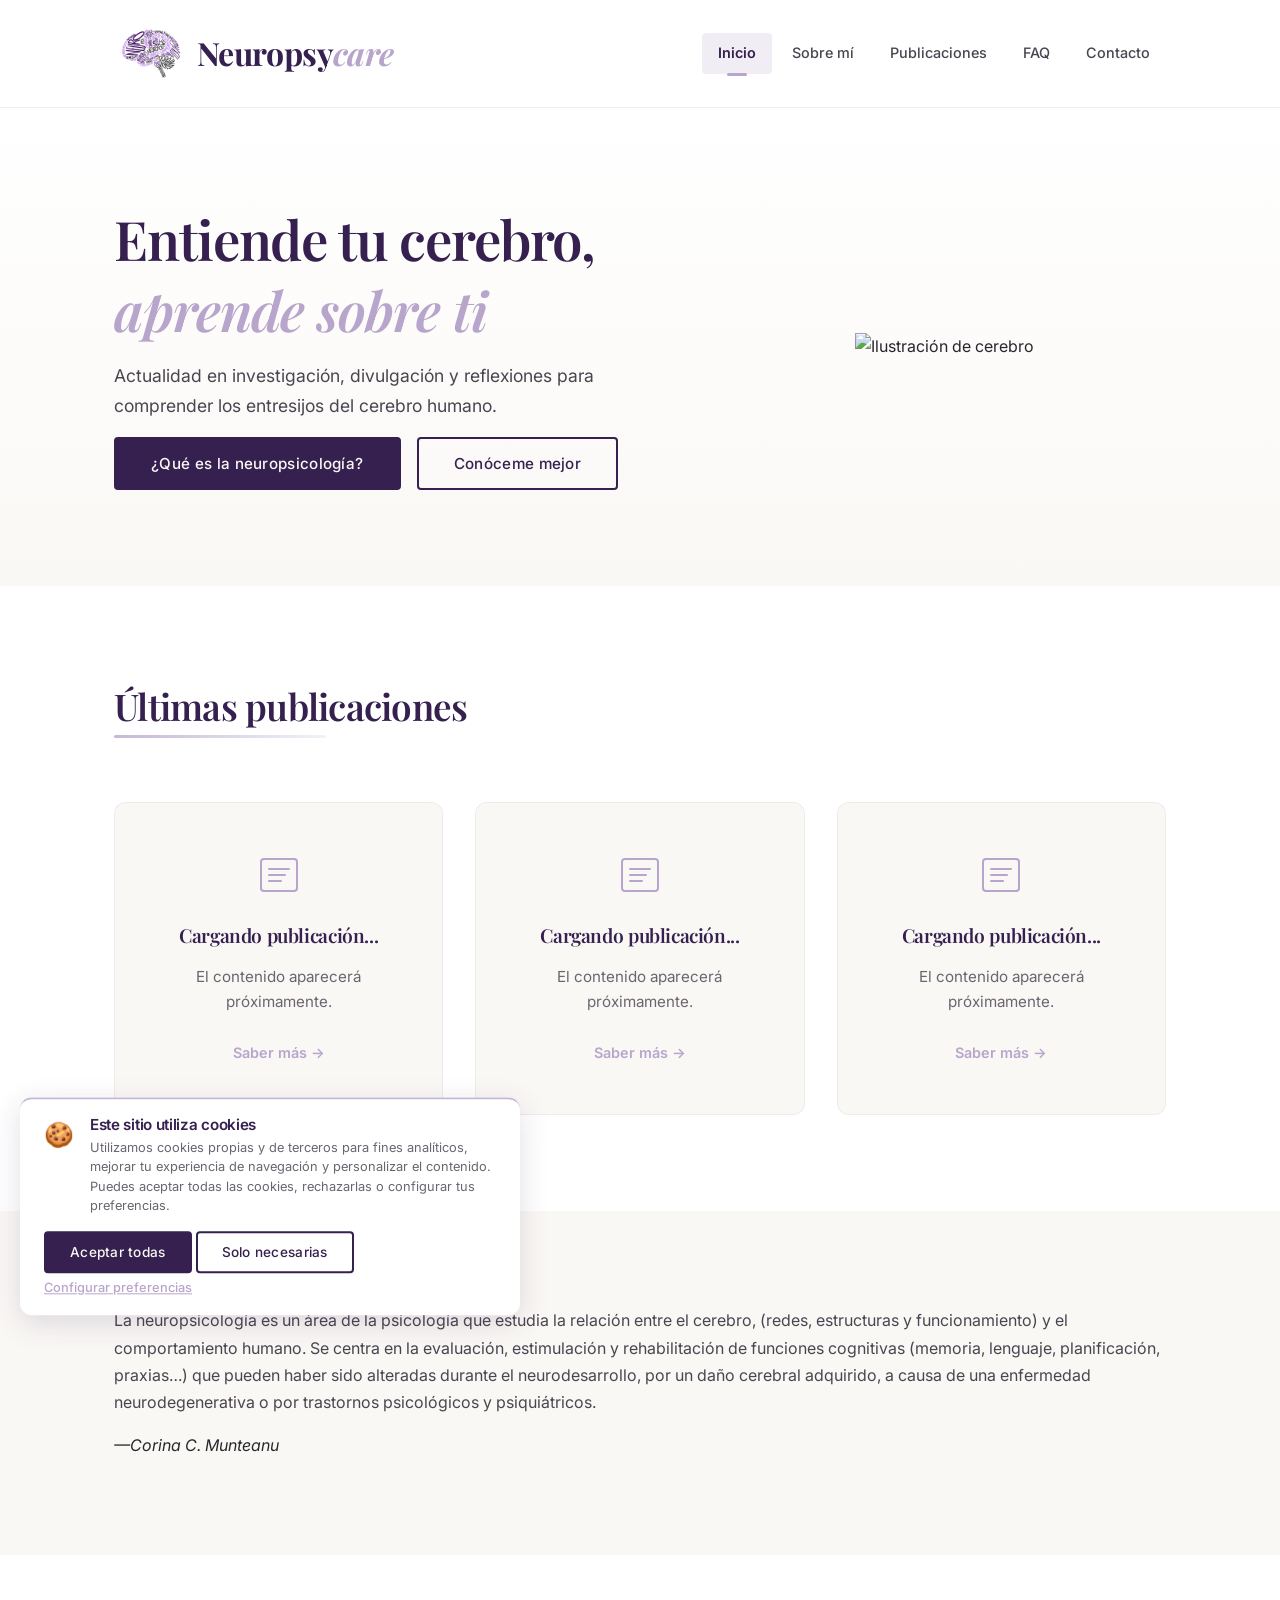
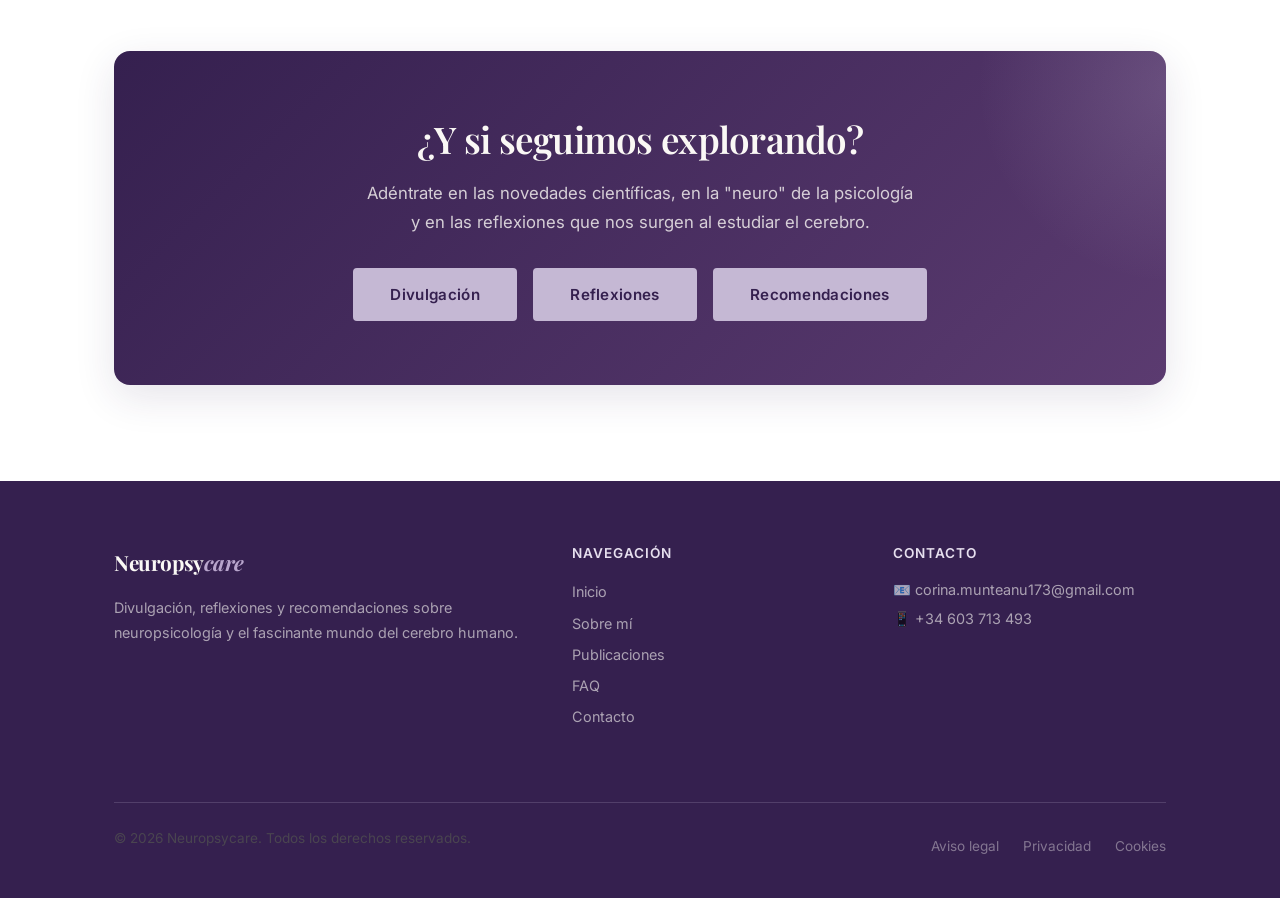
==== commit 00a448cc: "Update index.html" ====
--- a/index.html
+++ b/index.html
@@ -6,7 +6,7 @@
     
     <!-- SEO Meta Tags -->
     <meta name="description" content="Neuropsycare: divulgación, reflexiones y recomendaciones sobre neuropsicología, neurociencias y el fascinante mundo del cerebro humano. Por Corina C. Munteanu.">
-    <meta name="keywords" content="neuropsicología, neurociencias, divulgación científica, cerebro humano, funciones cognitivas, rehabilitación cognitiva, Neuropsycare">
+    <meta name="keywords" content="neuropsicología, neurociencias, divulgación científica, cerebro humano, funciones cognitivas, Neuropsycare, Corina C. Munteanu">
     <meta name="author" content="Neuropsycare">
     <meta name="robots" content="index, follow">
     
@@ -41,7 +41,7 @@
     <header class="site-header" role="banner">
         <div class="container header-inner">
             <a href="index.html" class="logo" aria-label="Neuropsycare - Ir a inicio">
-                <span class="logo-icon" aria-hidden="true">🧠</span>
+                <img src="assets/images/logo.png" alt="Logo Neuropsycare" class="logo-img">
                 <span class="logo-text">Neuropsy<em class="logo-accent">care</em></span>
             </a>
             
@@ -70,22 +70,18 @@
         <section class="hero" aria-labelledby="hero-heading">
             <div class="container hero-grid">
                 <div class="hero-content">
-                    <span class="pretitle">Neuropsicología y Neurociencias</span>
                     <h1 id="hero-heading">Entiende tu cerebro, <em>aprende sobre ti</em></h1>
                     <p class="lead">
                         Actualidad en investigación, divulgación y reflexiones para comprender los entresijos del cerebro humano.
                     </p>
                     <div class="hero-actions">
-                        <a href="#que-es-neuropsicologia" class="btn btn-primary">Qué es la neuropsicología</a>
+                        <a href="#que-es-neuropsicologia" class="btn btn-primary">¿Qué es la neuropsicología?</a>
                         <a href="sobre-mi.html" class="btn btn-outline">Conóceme mejor</a>
                     </div>
                 </div>
                 <div class="hero-visual" aria-hidden="true">
-                    <div class="hero-illustration">
-                        <span class="hero-icon">🧠</span>
-                        <div class="floating-shape shape-1"></div>
-                        <div class="floating-shape shape-2"></div>
-                        <div class="floating-shape shape-3"></div>
+                    <div class="hero-image-wrapper">
+                        <img src="assets/images/hero.png" alt="Ilustración de cerebro" class="hero-img-static">
                     </div>
                 </div>
             </div>
@@ -145,18 +141,16 @@
         </section>
         
         <!-- QUÉ ES LA NEUROPSICOLOGÍA -->
-        <section id="que-es-neuropsicologia" class="testimonial section-padding" aria-labelledby="neuro-heading">
+        <section id="que-es-neuropsicologia" class="neuro-description section-padding" aria-labelledby="neuro-heading">
             <div class="container">
-                <div class="testimonial-card">
-                    <span class="quote-icon" aria-hidden="true">"</span>
-                    <blockquote>
-                        <p id="neuro-heading">
-                            La neuropsicología es un área de la psicología que estudia la relación entre el cerebro, (redes, estructuras y funcionamiento) y el comportamiento humano. Se centra en la evaluación, estimulación y rehabilitación de funciones cognitivas (memoria, lenguaje, planificación, praxias…) que pueden haber sido alteradas durante el neurodesarrollo, por un daño cerebral adquirido, a causa de una enfermedad neurodegenerativa o por trastornos psicológicos y psiquiátricos.
-                        </p>
-                        <footer>
-                            <cite>—Corina C. Munteanu</cite>
-                        </footer>
-                    </blockquote>
+                <div class="neuro-description-content">
+                    <h2 id="neuro-heading" class="sr-only">¿Qué es la neuropsicología?</h2>
+                    <p>
+                        La neuropsicología es un área de la psicología que estudia la relación entre el cerebro, (redes, estructuras y funcionamiento) y el comportamiento humano. Se centra en la evaluación, estimulación y rehabilitación de funciones cognitivas (memoria, lenguaje, planificación, praxias…) que pueden haber sido alteradas durante el neurodesarrollo, por un daño cerebral adquirido, a causa de una enfermedad neurodegenerativa o por trastornos psicológicos y psiquiátricos.
+                    </p>
+                    <footer>
+                        <cite>—Corina C. Munteanu</cite>
+                    </footer>
                 </div>
             </div>
         </section>
@@ -200,8 +194,8 @@
             <div class="footer-contact">
                 <h4>Contacto</h4>
                 <address>
-                    <p>📧 <a href="mailto:info@neuropsycare.com">info@neuropsycare.com</a></p>
-                    <p>📱 <a href="tel:+34123456789">+34 123 456 789</a></p>
+                    <p>📧 <a href="mailto:corina.munteanu173@gmail.com">corina.munteanu173@gmail.com</a></p>
+                    <p>📱 <a href="tel:+34603713493">+34 603 713 493</a></p>
                 </address>
             </div>
             
--- a/css/styles.css
+++ b/css/styles.css
@@ -1,5 +1,5 @@
 /* ============================================================
-   NEUROPSIQUE - HOJA DE ESTILOS PRINCIPAL
+   NEUROPSYCARE - HOJA DE ESTILOS PRINCIPAL
    Paleta: Morado plum (#35204F), Morado medio (#5B3B70), 
            Lavanda suave (#8E789F), Lila lavanda claro (#C5B8D4), 
            Lila intenso (#B8A5CC), Marfil (#FAF8F5), 
@@ -25,6 +25,7 @@
     --color-acento-intenso: #B8A5CC;
     --color-acento-palido: rgba(197, 184, 212, 0.25);
     --color-acento-hover: rgba(184, 165, 204, 0.35);
+    --color-acento-muy-palido: rgba(197, 184, 212, 0.12);
     
     /* Fondos */
     --color-marfil: #FAF8F5;
@@ -139,7 +140,7 @@
 
 h1 {
     font-size: clamp(2.2rem, 4.5vw, 3.4rem);
-    margin-bottom: var(--spacing-lg);
+    margin-bottom: var(--spacing-md);
 }
 
 h2 {
@@ -192,6 +193,11 @@
 strong {
     font-weight: 600;
     color: var(--color-texto-principal);
+}
+
+/* Clase para texto con color de acento */
+.accent-text {
+    color: var(--color-acento-intenso);
 }
 
 /* ========== UTILIDADES ========== */
@@ -218,7 +224,7 @@
 }
 
 .section-padding-top {
-    padding-top: var(--spacing-4xl);
+    padding-top: var(--spacing-2xl);
 }
 
 /* ========== SKIP LINK ========== */
@@ -363,19 +369,22 @@
     opacity: 0.8;
 }
 
-.logo-icon {
-    font-size: 1.8rem;
-    line-height: 1;
+.logo-img {
+    width: 75px;
+    height: 75px;
+    object-fit: contain;
+    flex-shrink: 0;
 }
 
 .logo-text {
     font-family: var(--font-serif);
-    font-size: 1.5rem;
+    font-size: 2rem;
     font-weight: 700;
     letter-spacing: -0.02em;
 }
 
-.logo-accent {
+.logo-text em.logo-accent {
+    font-style: italic;
     color: var(--color-acento-intenso);
 }
 
@@ -494,11 +503,13 @@
     border: 1px solid var(--color-acento-hover);
 }
 
-.hero-icon {
-    font-size: 7rem;
+.hero-img {
+    width: 100%;
+    height: 100%;
+    object-fit: cover;
+    border-radius: var(--border-radius-xl);
     position: relative;
     z-index: 2;
-    animation: float 6s ease-in-out infinite;
 }
 
 .floating-shape {
@@ -556,7 +567,7 @@
 .lead {
     font-size: 1.1rem;
     color: var(--color-texto-secundario);
-    margin-bottom: var(--spacing-xl);
+    margin-bottom: var(--spacing-md);
     line-height: 1.7;
 }
 
@@ -568,7 +579,7 @@
 
 /* ========== PAGE HERO ========== */
 .page-hero {
-    padding: var(--spacing-3xl) 0 var(--spacing-2xl);
+    padding: var(--spacing-2xl) 0 var(--spacing-lg);
     text-align: center;
     background: linear-gradient(180deg, var(--color-blanco) 0%, var(--color-marfil) 100%);
 }
@@ -578,7 +589,7 @@
 }
 
 .page-hero h1 {
-    margin-bottom: var(--spacing-md);
+    margin-bottom: var(--spacing-sm);
 }
 
 .page-hero .lead {
@@ -816,6 +827,13 @@
     gap: var(--spacing-2xl);
 }
 
+.footer-logo {
+    width: 45px;
+    height: 45px;
+    margin-bottom: var(--spacing-sm);
+    flex-shrink: 0;
+}
+
 .footer-brand .logo-text {
     color: var(--color-marfil);
     display: block;
@@ -917,11 +935,13 @@
     align-items: center;
     justify-content: center;
     margin-bottom: var(--spacing-lg);
-}
-
-.photo-icon {
-    font-size: 6rem;
-    opacity: 0.8;
+    overflow: hidden;
+}
+
+.profile-img {
+    width: 100%;
+    height: 100%;
+    object-fit: cover;
 }
 
 .photo-credentials {
@@ -957,6 +977,7 @@
     margin-top: var(--spacing-xl);
 }
 
+/* ========== FILOSOFÍA ========== */
 .philosophy {
     background-color: var(--color-blanco);
 }
@@ -996,6 +1017,7 @@
     color: var(--color-texto-claro);
 }
 
+/* ========== FORMACIÓN / TIMELINE ========== */
 .credentials {
     background-color: var(--color-fondo-secundario);
 }
@@ -1059,6 +1081,7 @@
     color: var(--color-texto-claro);
 }
 
+/* ========== VALORES / CITA ========== */
 .values {
     background-color: var(--color-blanco);
 }
@@ -1202,13 +1225,6 @@
     font-size: 1.1rem;
     color: var(--color-acento-intenso);
     font-weight: 700;
-    min-width: 30
-
-.faq-number {
-    font-family: var(--font-serif);
-    font-size: 1.1rem;
-    color: var(--color-acento-intenso);
-    font-weight: 700;
     min-width: 30px;
 }
 
@@ -1293,20 +1309,87 @@
     color: var(--color-morado-principal);
 }
 
+/* ========== PUBLICACIONES - BARRA DE BÚSQUEDA ========== */
+.blog-search {
+    background-color: var(--color-marfil);
+}
+
+.search-wrapper {
+    max-width: 600px;
+    margin: 0 auto;
+}
+
+.search-input-group {
+    display: flex;
+    align-items: center;
+    gap: var(--spacing-sm);
+    background-color: var(--color-acento-muy-palido);
+    border: 2px solid var(--color-acento);
+    border-radius: 30px;
+    padding: 0.5rem 0.5rem 0.5rem 1.2rem;
+    transition: all var(--transition-base);
+    box-shadow: var(--shadow-sm);
+}
+
+.search-input-group:focus-within {
+    border-color: var(--color-acento-intenso);
+    box-shadow: 0 0 0 4px var(--color-acento-palido);
+    background-color: var(--color-blanco);
+}
+
+.search-icon {
+    color: var(--color-acento-intenso);
+    flex-shrink: 0;
+}
+
+.search-input {
+    flex: 1;
+    border: none;
+    outline: none;
+    background: transparent;
+    font-family: var(--font-sans);
+    font-size: 1rem;
+    padding: 0.6rem 0;
+    color: var(--color-texto-principal);
+}
+
+.search-input::placeholder {
+    color: var(--color-texto-claro);
+    font-style: italic;
+}
+
+.search-results-count {
+    display: block;
+    text-align: center;
+    margin-top: var(--spacing-sm);
+    font-size: 0.85rem;
+    color: var(--color-acento-intenso);
+    font-weight: 500;
+    min-height: 1.2em;
+}
+
 /* ========== PUBLICACIONES - ACORDEÓN DE CATEGORÍAS ========== */
+.blog-categories-section {
+    background-color: var(--color-blanco);
+}
+
 .blog-categories {
     max-width: 850px;
     margin: 0 auto;
 }
 
 .blog-category {
-    margin-bottom: var(--spacing-sm);
-    border: none;
-    border-bottom: 1px solid rgba(53, 32, 79, 0.1);
-}
-
-.blog-category:last-child {
-    border-bottom: none;
+    margin-bottom: var(--spacing-md);
+    border: 1px solid rgba(53, 32, 79, 0.08);
+    border-radius: var(--border-radius-lg);
+    overflow: hidden;
+    background-color: var(--color-marfil);
+    transition: all var(--transition-base);
+}
+
+.blog-category:hover {
+    box-shadow: var(--shadow-md);
+    border-color: var(--color-acento-hover);
 }
 
 .blog-category-header {
@@ -1314,89 +1397,166 @@
     display: flex;
     align-items: center;
     justify-content: space-between;
-    padding: var(--spacing-lg) var(--spacing-sm);
+    padding: var(--spacing-lg) var(--spacing-xl);
     background: none;
     border: none;
     cursor: pointer;
     text-align: left;
-    position: relative;
-    transition: all var(--transition-fast);
+    transition: background-color var(--transition-fast);
+    gap: var(--spacing-md);
+}
+
+.blog-category-header:hover {
+    background-color: var(--color-acento-muy-palido);
+}
+
+.blog-category-header[aria-expanded="true"] {
+    background-color: var(--color-acento-muy-palido);
 }
 
 .blog-category-title {
     font-family: var(--font-serif);
-    font-size: clamp(1.3rem, 2vw, 1.6rem);
+    font-size: clamp(1.4rem, 2.5vw, 1.8rem);
     font-weight: 600;
     color: var(--color-morado-principal);
     letter-spacing: -0.02em;
     transition: color var(--transition-fast);
     position: relative;
-    padding-bottom: 2px;
-}
-
-.blog-category-title::after {
-    content: '';
-    position: absolute;
-    bottom: -6px;
-    left: 0;
-    width: 0;
-    height: 2px;
-    background: linear-gradient(90deg, var(--color-acento-intenso) 0%, rgba(184, 165, 204, 0.2) 100%);
-    border-radius: 2px;
-    transition: width var(--transition-base);
-}
-
-.blog-category-header:hover .blog-category-title {
-    color: var(--color-acento-intenso);
-}
-
+}
+
+.blog-category-header:hover .blog-category-title,
 .blog-category-header[aria-expanded="true"] .blog-category-title {
     color: var(--color-acento-intenso);
 }
 
-.blog-category-header[aria-expanded="true"] .blog-category-title::after {
+.category-count {
+    font-family: var(--font-sans);
+    font-size: 0.85rem;
+    font-weight: 500;
+    color: var(--color-texto-claro);
+    letter-spacing: 0.04em;
+    flex-shrink: 0;
+    background-color: var(--color-acento-palido);
+    padding: 0.3rem 0.9rem;
+    border-radius: 20px;
+}
+
+.category-icon {
+    font-size: 1.3rem;
+    font-weight: 300;
+    color: var(--color-acento-intenso);
+    transition: transform var(--transition-base);
+    flex-shrink: 0;
+    line-height: 1;
+}
+
+.blog-category-header[aria-expanded="true"] .category-icon {
+    transform: rotate(180deg);
+}
+
+.blog-category-content {
+    max-height: 0;
+    overflow: hidden;
+    transition: max-height var(--transition-slow);
+    padding: 0 var(--spacing-md);
+}
+
+.blog-category-content.open {
+    max-height: 10000px;
+    padding: 0 var(--spacing-md) var(--spacing-md);
+}
+
+/* Subcategorías */
+.blog-subcategories {
+    display: flex;
+    flex-direction: column;
+    gap: var(--spacing-md);
+}
+
+.blog-subcategory {
+    border: 1px solid rgba(53, 32, 79, 0.06);
+    border-radius: var(--border-radius-md);
+    overflow: hidden;
+    background-color: var(--color-blanco);
+    transition: all var(--transition-base);
+}
+
+.blog-subcategory:hover {
+    border-color: var(--color-acento-hover);
+    box-shadow: var(--shadow-sm);
+}
+
+.blog-subcategory-header {
     width: 100%;
-}
-
-.blog-category-header .category-count {
+    display: flex;
+    align-items: center;
+    justify-content: space-between;
+    padding: var(--spacing-md) var(--spacing-lg);
+    background: none;
+    border: none;
+    cursor: pointer;
+    text-align: left;
+    transition: background-color var(--transition-fast);
+    gap: var(--spacing-md);
+}
+
+.blog-subcategory-header:hover {
+    background-color: var(--color-acento-muy-palido);
+}
+
+.blog-subcategory-header[aria-expanded="true"] {
+    background-color: var(--color-acento-muy-palido);
+}
+
+.blog-subcategory-title {
+    font-family: var(--font-serif);
+    font-size: 1.2rem;
+    font-weight: 600;
+    color: var(--color-morado-principal);
+    letter-spacing: -0.01em;
+    transition: color var(--transition-fast);
+}
+
+.blog-subcategory-header:hover .blog-subcategory-title,
+.blog-subcategory-header[aria-expanded="true"] .blog-subcategory-title {
+    color: var(--color-acento-intenso);
+}
+
+.subcategory-count {
     font-family: var(--font-sans);
     font-size: 0.8rem;
     font-weight: 500;
     color: var(--color-texto-claro);
-    letter-spacing: 0.04em;
     flex-shrink: 0;
-    margin-left: var(--spacing-md);
-}
-
-.blog-category-header .category-icon {
-    font-family: var(--font-sans);
-    font-size: 1.2rem;
+}
+
+.subcategory-icon {
+    font-size: 1.1rem;
     font-weight: 300;
     color: var(--color-acento-intenso);
     transition: transform var(--transition-base);
     flex-shrink: 0;
-    margin-left: var(--spacing-sm);
     line-height: 1;
 }
 
-.blog-category-header[aria-expanded="true"] .category-icon {
+.blog-subcategory-header[aria-expanded="true"] .subcategory-icon {
     transform: rotate(180deg);
 }
 
-.blog-category-content {
+.blog-subcategory-content {
     max-height: 0;
     overflow: hidden;
     transition: max-height var(--transition-slow);
     padding: 0 var(--spacing-sm);
 }
 
-.blog-category-content.open {
-    max-height: 5000px;
-    padding: 0 var(--spacing-sm) var(--spacing-lg);
-}
-
-.blog-category-content .blog-grid {
-    padding-top: var(--spacing-md);
+.blog-subcategory-content.open {
+    max-height: 10000px;
+    padding: 0 var(--spacing-sm) var(--spacing-sm);
+}
+
+.blog-subcategory-content .blog-grid {
+    padding-top: var(--spacing-sm);
     animation: fadeInUp 0.4s ease;
 }
 
@@ -1414,7 +1574,7 @@
 /* ========== PUBLICACIONES - TARJETAS DE ARTÍCULOS ========== */
 .blog-grid {
     display: grid;
-    grid-template-columns: repeat(auto-fill, minmax(300px, 1fr));
+    grid-template-columns: repeat(auto-fill, minmax(280px, 1fr));
     gap: var(--spacing-lg);
     padding: var(--spacing-md) 0;
 }
@@ -1696,11 +1856,12 @@
     display: flex;
     flex-wrap: wrap;
     align-items: center;
-    gap: var(--spacing-xl);
+    gap: var(--spacing-2xl);
     background-color: var(--color-blanco);
     border-radius: var(--border-radius-xl);
-    padding: var(--spacing-2xl) var(--spacing-3xl);
+    padding: var(--spacing-3xl);
     box-shadow: var(--shadow-sm);
+    border: 1px solid rgba(53, 32, 79, 0.06);
 }
 
 .newsletter-content {
@@ -1708,12 +1869,14 @@
 }
 
 .newsletter-content h2 {
-    margin-bottom: var(--spacing-sm);
+    margin-bottom: var(--spacing-md);
 }
 
 .newsletter-content p {
     font-size: 0.95rem;
     color: var(--color-texto-claro);
+    line-height: 1.7;
+    max-width: 450px;
 }
 
 .newsletter-form {
@@ -1722,24 +1885,43 @@
 
 .newsletter-input-group {
     display: flex;
+    align-items: center;
     gap: var(--spacing-sm);
+    background-color: var(--color-acento-muy-palido);
+    border: 2px solid var(--color-acento);
+    border-radius: 30px;
+    padding: 0.5rem 0.5rem 0.5rem 1.2rem;
+    transition: all var(--transition-base);
+    margin-bottom: var(--spacing-md);
+}
+
+.newsletter-input-group:focus-within {
+    border-color: var(--color-acento-intenso);
+    box-shadow: 0 0 0 4px var(--color-acento-palido);
+    background-color: var(--color-blanco);
 }
 
 .newsletter-input-group input {
     flex: 1;
-    padding: 0.75rem 1rem;
-    border: 2px solid rgba(53, 32, 79, 0.1);
-    border-radius: var(--border-radius-sm);
+    border: none;
+    outline: none;
+    background: transparent;
     font-family: var(--font-sans);
-    font-size: 0.9rem;
-    transition: border-color var(--transition-fast);
-    background-color: var(--color-marfil);
-}
-
-.newsletter-input-group input:focus {
-    outline: none;
-    border-color: var(--color-acento);
-    box-shadow: 0 0 0 3px var(--color-acento-palido);
+    font-size: 1rem;
+    padding: 0.6rem 0;
+    color: var(--color-texto-principal);
+    min-width: 0;
+}
+
+.newsletter-input-group input::placeholder {
+    color: var(--color-texto-claro);
+    font-style: italic;
+}
+
+.newsletter-input-group .btn {
+    flex-shrink: 0;
+    border-radius: 25px;
+    padding: 0.6rem 1.5rem;
 }
 
 .newsletter-disclaimer {
@@ -1868,6 +2050,15 @@
     border-color: var(--color-acento);
     color: var(--color-morado-principal);
     transform: translateY(-2px);
+}
+
+/* Contacto simplificado (sin formulario) */
+.contact-info-only {
+    max-width: 500px;
+    margin: 0 auto;
+    display: flex;
+    flex-direction: column;
+    gap: var(--spacing-lg);
 }
 
 .contact-form-wrapper {
@@ -2223,6 +2414,13 @@
         max-width: 400px;
         bottom: 10px;
         left: 10px;
+    }
+    
+    .newsletter-card {
+        flex-direction: column;
+        align-items: flex-start;
+        gap: var(--spacing-xl);
+        padding: var(--spacing-xl);
     }
 }
 
@@ -2263,14 +2461,15 @@
         grid-template-columns: 1fr;
     }
     
-    .newsletter-card {
-        flex-direction: column;
-        align-items: flex-start;
-        padding: var(--spacing-xl);
-    }
-    
     .newsletter-input-group {
         flex-direction: column;
+        align-items: stretch;
+        border-radius: var(--border-radius-lg);
+        padding: var(--spacing-sm);
+    }
+    
+    .newsletter-input-group .btn {
+        border-radius: var(--border-radius-md);
     }
     
     .blog-grid {
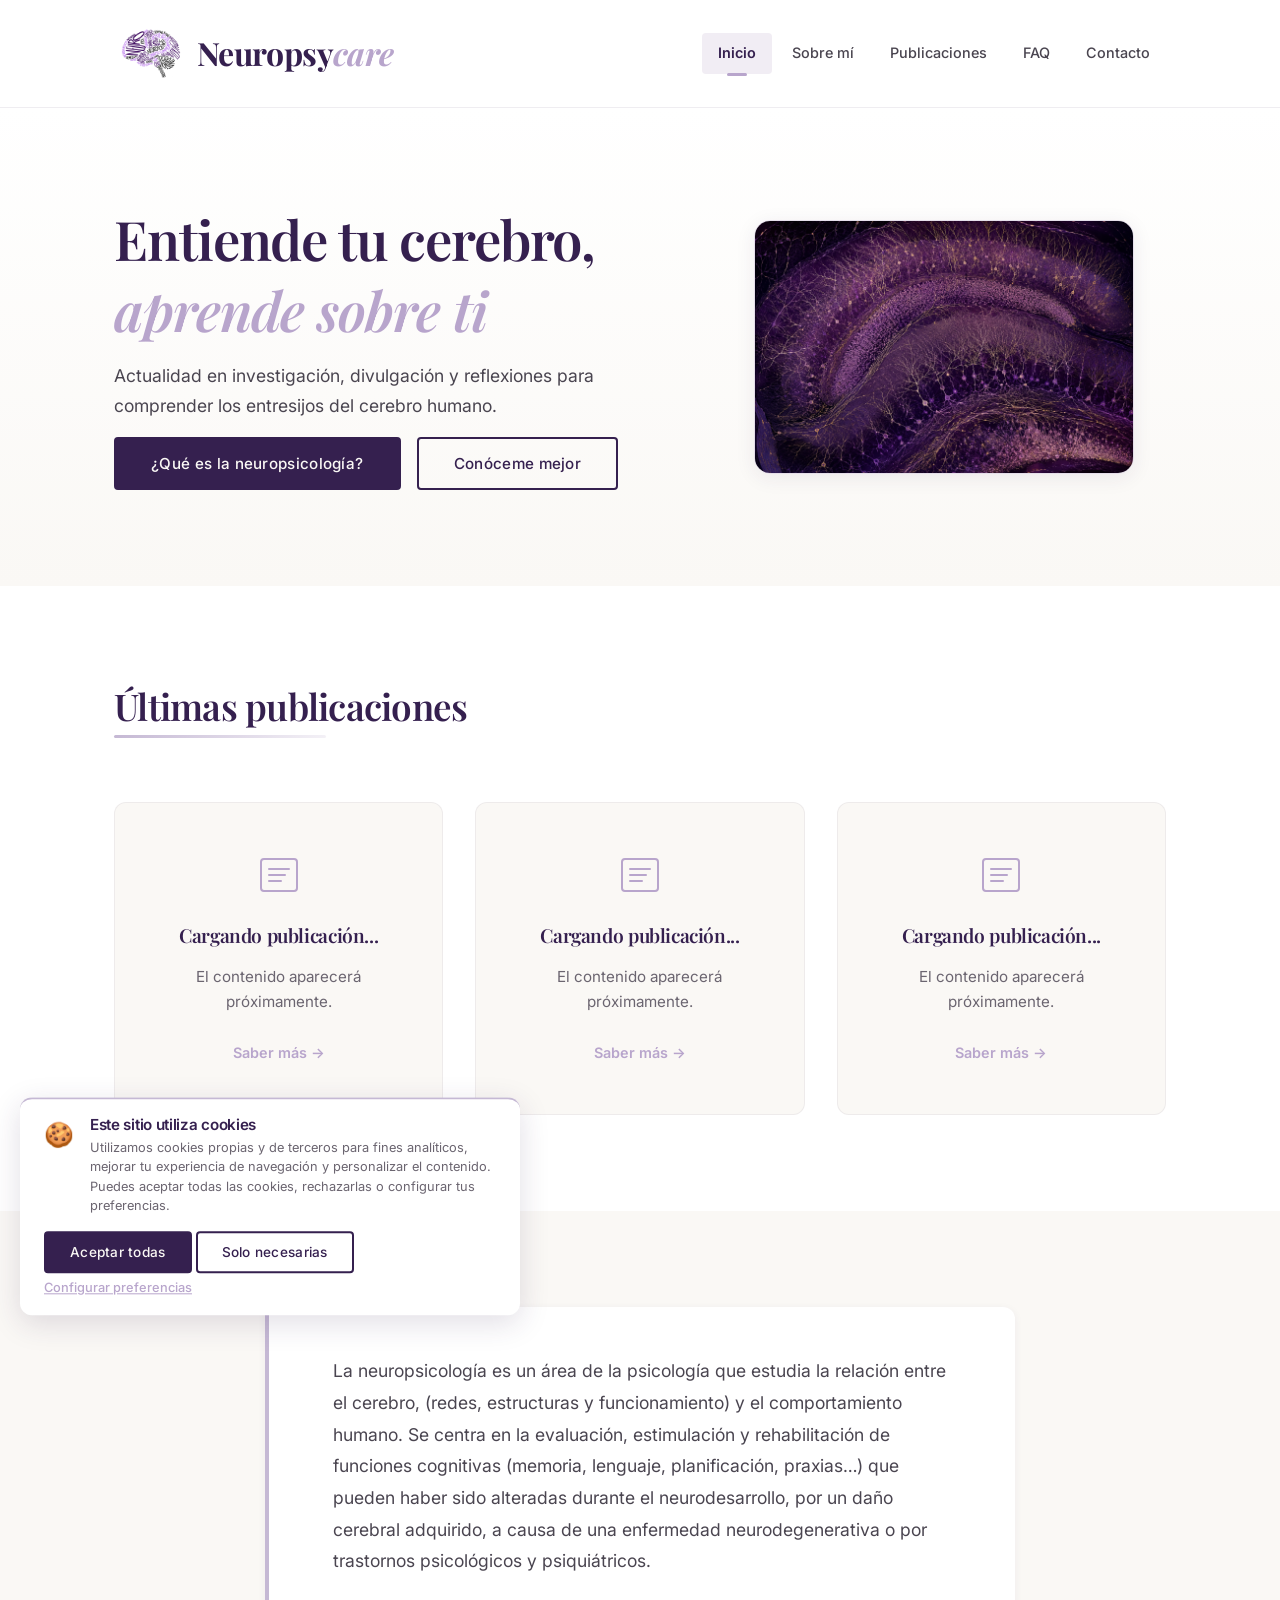
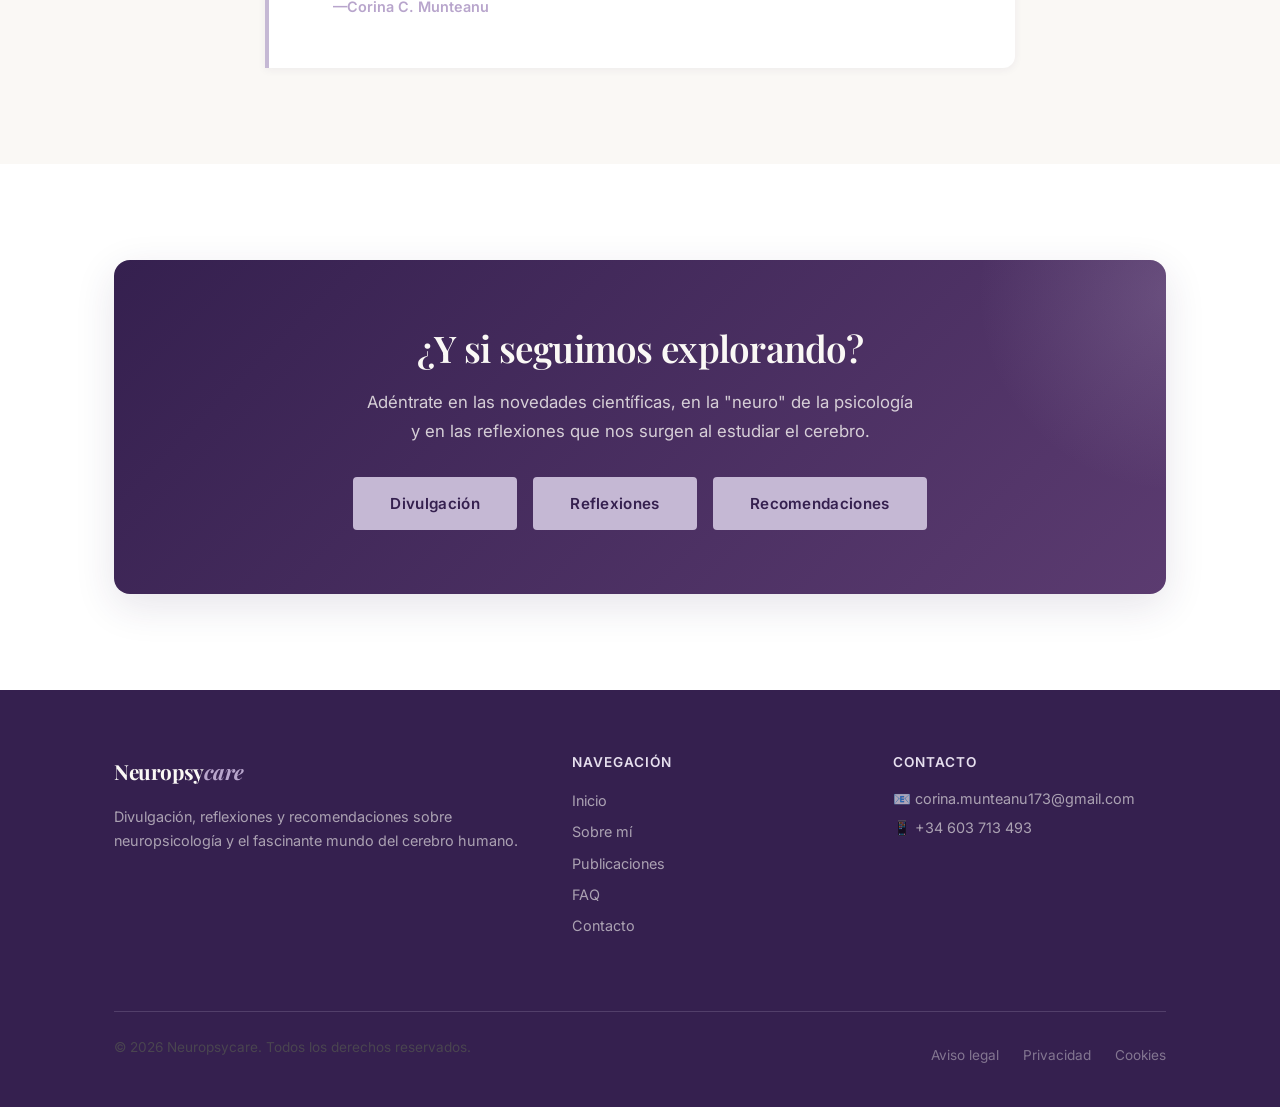
==== commit 3bf04506: "Update index.html" ====
--- a/index.html
+++ b/index.html
@@ -32,6 +32,7 @@
     
     <!-- Hojas de estilo -->
     <link rel="stylesheet" href="css/styles.css">
+    <script src="js/analytics.js"></script>
 </head>
 <body>
     <!-- Skip to main content - Accesibilidad -->
--- a/css/styles.css
+++ b/css/styles.css
@@ -1,4 +1,4 @@
-/* ============================================================
+/* ============================================================c
    NEUROPSYCARE - HOJA DE ESTILOS PRINCIPAL
    Paleta: Morado plum (#35204F), Morado medio (#5B3B70), 
            Lavanda suave (#8E789F), Lila lavanda claro (#C5B8D4), 
@@ -91,6 +91,7 @@
 html {
     scroll-behavior: smooth;
     font-size: 16px;
+    scroll-padding-top: 120px;
     -webkit-font-smoothing: antialiased;
     -moz-osx-font-smoothing: grayscale;
 }
@@ -490,64 +491,21 @@
     justify-content: center;
 }
 
-.hero-illustration {
-    position: relative;
+/* Nueva imagen estática del Hero */
+.hero-image-wrapper {
     width: 100%;
     max-width: 380px;
-    aspect-ratio: 1;
-    display: flex;
-    align-items: center;
-    justify-content: center;
-    background: linear-gradient(135deg, rgba(53, 32, 79, 0.03) 0%, var(--color-acento-palido) 100%);
     border-radius: var(--border-radius-xl);
+    overflow: hidden;
     border: 1px solid var(--color-acento-hover);
-}
-
-.hero-img {
+    box-shadow: var(--shadow-md);
+}
+
+.hero-img-static {
     width: 100%;
     height: 100%;
     object-fit: cover;
-    border-radius: var(--border-radius-xl);
-    position: relative;
-    z-index: 2;
-}
-
-.floating-shape {
-    position: absolute;
-    border-radius: var(--border-radius-full);
-    opacity: 0.15;
-}
-
-.shape-1 {
-    width: 60px;
-    height: 60px;
-    background-color: var(--color-acento);
-    top: 15%;
-    right: 15%;
-    animation: float 8s ease-in-out infinite 1s;
-}
-
-.shape-2 {
-    width: 40px;
-    height: 40px;
-    background-color: var(--color-morado-principal);
-    bottom: 20%;
-    left: 10%;
-    animation: float 7s ease-in-out infinite 0.5s;
-}
-
-.shape-3 {
-    width: 30px;
-    height: 30px;
-    background-color: var(--color-lavanda);
-    top: 40%;
-    left: 20%;
-    animation: float 9s ease-in-out infinite 2s;
-}
-
-@keyframes float {
-    0%, 100% { transform: translateY(0); }
-    50% { transform: translateY(-15px); }
+    display: block;
 }
 
 .pretitle {
@@ -718,6 +676,42 @@
     color: var(--color-morado-principal);
 }
 
+/* ========== DESCRIPCIÓN DE NEUROPSICOLOGÍA (Inicio) ========== */
+.neuro-description {
+    background-color: var(--color-marfil);
+}
+
+.neuro-description-content {
+    max-width: 750px;
+    margin: 0 auto;
+    text-align: left;
+    background-color: var(--color-blanco);
+    border-left: 4px solid var(--color-acento);
+    border-radius: 0 var(--border-radius-lg) var(--border-radius-lg) 0;
+    padding: var(--spacing-2xl) var(--spacing-3xl);
+    box-shadow: var(--shadow-sm);
+}
+
+.neuro-description-content p {
+    font-size: 1.1rem;
+    line-height: 1.8;
+    color: var(--color-texto-secundario);
+    margin-bottom: var(--spacing-md);
+}
+
+.neuro-description-content footer cite {
+    font-family: var(--font-sans);
+    font-weight: 600;
+    font-style: normal;
+    color: var(--color-acento-intenso);
+    font-size: 0.9rem;
+}
+
+/* Quitar outline azul en la sección al hacer skip-link */
+#que-es-neuropsicologia:focus {
+    outline: none;
+}
+
 /* ========== TESTIMONIAL ========== */
 .testimonial {
     background-color: var(--color-fondo-secundario);
@@ -827,13 +821,6 @@
     gap: var(--spacing-2xl);
 }
 
-.footer-logo {
-    width: 45px;
-    height: 45px;
-    margin-bottom: var(--spacing-sm);
-    flex-shrink: 0;
-}
-
 .footer-brand .logo-text {
     color: var(--color-marfil);
     display: block;
@@ -975,6 +962,13 @@
     flex-wrap: wrap;
     gap: var(--spacing-md);
     margin-top: var(--spacing-xl);
+}
+.bio-content-wrapper {
+    background-color: var(--color-blanco);
+    border-left: 4px solid var(--color-acento);
+    border-radius: 0 var(--border-radius-lg) var(--border-radius-lg) 0;
+    padding: var(--spacing-2xl) var(--spacing-3xl);
+    box-shadow: var(--shadow-sm);
 }
 
 /* ========== FILOSOFÍA ========== */
@@ -1942,7 +1936,15 @@
     font-size: 0.9rem;
 }
 
-/* ========== FORMULARIO DE CONTACTO ========== */
+/* ========== CONTACTO ========== */
+.contact-info-only {
+    max-width: 500px;
+    margin: 0 auto;
+    display: flex;
+    flex-direction: column;
+    gap: var(--spacing-lg);
+}
+
 .contact-grid {
     display: grid;
     grid-template-columns: 1fr 1.2fr;
@@ -2050,15 +2052,6 @@
     border-color: var(--color-acento);
     color: var(--color-morado-principal);
     transform: translateY(-2px);
-}
-
-/* Contacto simplificado (sin formulario) */
-.contact-info-only {
-    max-width: 500px;
-    margin: 0 auto;
-    display: flex;
-    flex-direction: column;
-    gap: var(--spacing-lg);
 }
 
 .contact-form-wrapper {
@@ -2383,6 +2376,112 @@
 .cookie-overlay.cookie-overlay-visible {
     opacity: 1;
     visibility: visible;
+}
+
+/* ========== BOTÓN VOLVER (BLANCO, GRANDE, IZQUIERDA, ELEVADO) ========== */
+.article-back-light {
+    color: var(--color-marfil);
+    font-size: 1.1rem;
+    padding: 0.6rem 1.5rem;
+    border: 2px solid rgba(250, 248, 245, 0.5);
+    border-radius: var(--border-radius-sm);
+    background-color: transparent;
+    transition: all var(--transition-base);
+    margin-bottom: var(--spacing-xl);
+    display: inline-flex;
+    align-items: center;
+    gap: var(--spacing-sm);
+}
+
+.article-back-light:hover {
+    background-color: var(--color-acento);
+    border-color: var(--color-acento);
+    color: var(--color-morado-principal);
+    transform: translateY(-2px);
+    box-shadow: var(--shadow-md);
+}
+
+/* ========== CONTENIDO DEL ARTÍCULO ENMARCADO ========== */
+.article-content-framed {
+    background-color: var(--color-blanco);
+    border-left: 4px solid var(--color-acento);
+    border-radius: 0 var(--border-radius-lg) var(--border-radius-lg) 0;
+    padding: var(--spacing-2xl) var(--spacing-3xl);
+    box-shadow: var(--shadow-sm);
+    margin-bottom: var(--spacing-lg);
+}
+
+.article-content-framed p {
+    font-size: 1.05rem;
+    line-height: 1.8;
+    color: var(--color-texto-secundario);
+    margin-bottom: var(--spacing-lg);
+}
+
+/* ========== AUTOR DEL ARTÍCULO ========== */
+.article-author {
+    max-width: 750px;
+    margin: 0 auto;
+    text-align: left;
+    padding: 0 var(--spacing-md);
+}
+
+.article-author cite {
+    font-family: var(--font-sans);
+    font-weight: 600;
+    font-style: normal;
+    color: var(--color-acento-intenso);
+    font-size: 0.9rem;
+}
+
+.article-author cite::before {
+    content: '— ';
+}
+
+/* ========== HERO DEL ARTÍCULO CON IMAGEN ========== */
+.article-hero-layout {
+    padding-bottom: var(--spacing-3xl);
+}
+
+.article-back-light {
+    margin-bottom: 20px;
+}
+
+.article-hero-grid {
+    display: flex;
+    flex-wrap: wrap;
+    align-items: center;
+    gap: var(--spacing-2xl);
+    margin-top: 40px;
+}
+
+.article-hero-text {
+    flex: 1 1 400px;
+    min-width: 0;
+}
+
+.article-hero-text h1 {
+    margin-bottom: var(--spacing-md);
+    overflow-wrap: break-word;
+    word-wrap: break-word;
+    hyphens: auto;
+}
+
+.article-hero-image {
+    flex: 1 1 300px;
+    max-width: 350px;
+    border-radius: var(--border-radius-xl);
+    overflow: hidden;
+    border: 1px solid var(--color-acento-hover);
+    box-shadow: var(--shadow-md);
+    margin: 0 auto;
+}
+
+.article-hero-image img {
+    width: 100%;
+    height: 100%;
+    object-fit: cover;
+    display: block;
 }
 
 /* ========== RESPONSIVE ========== */
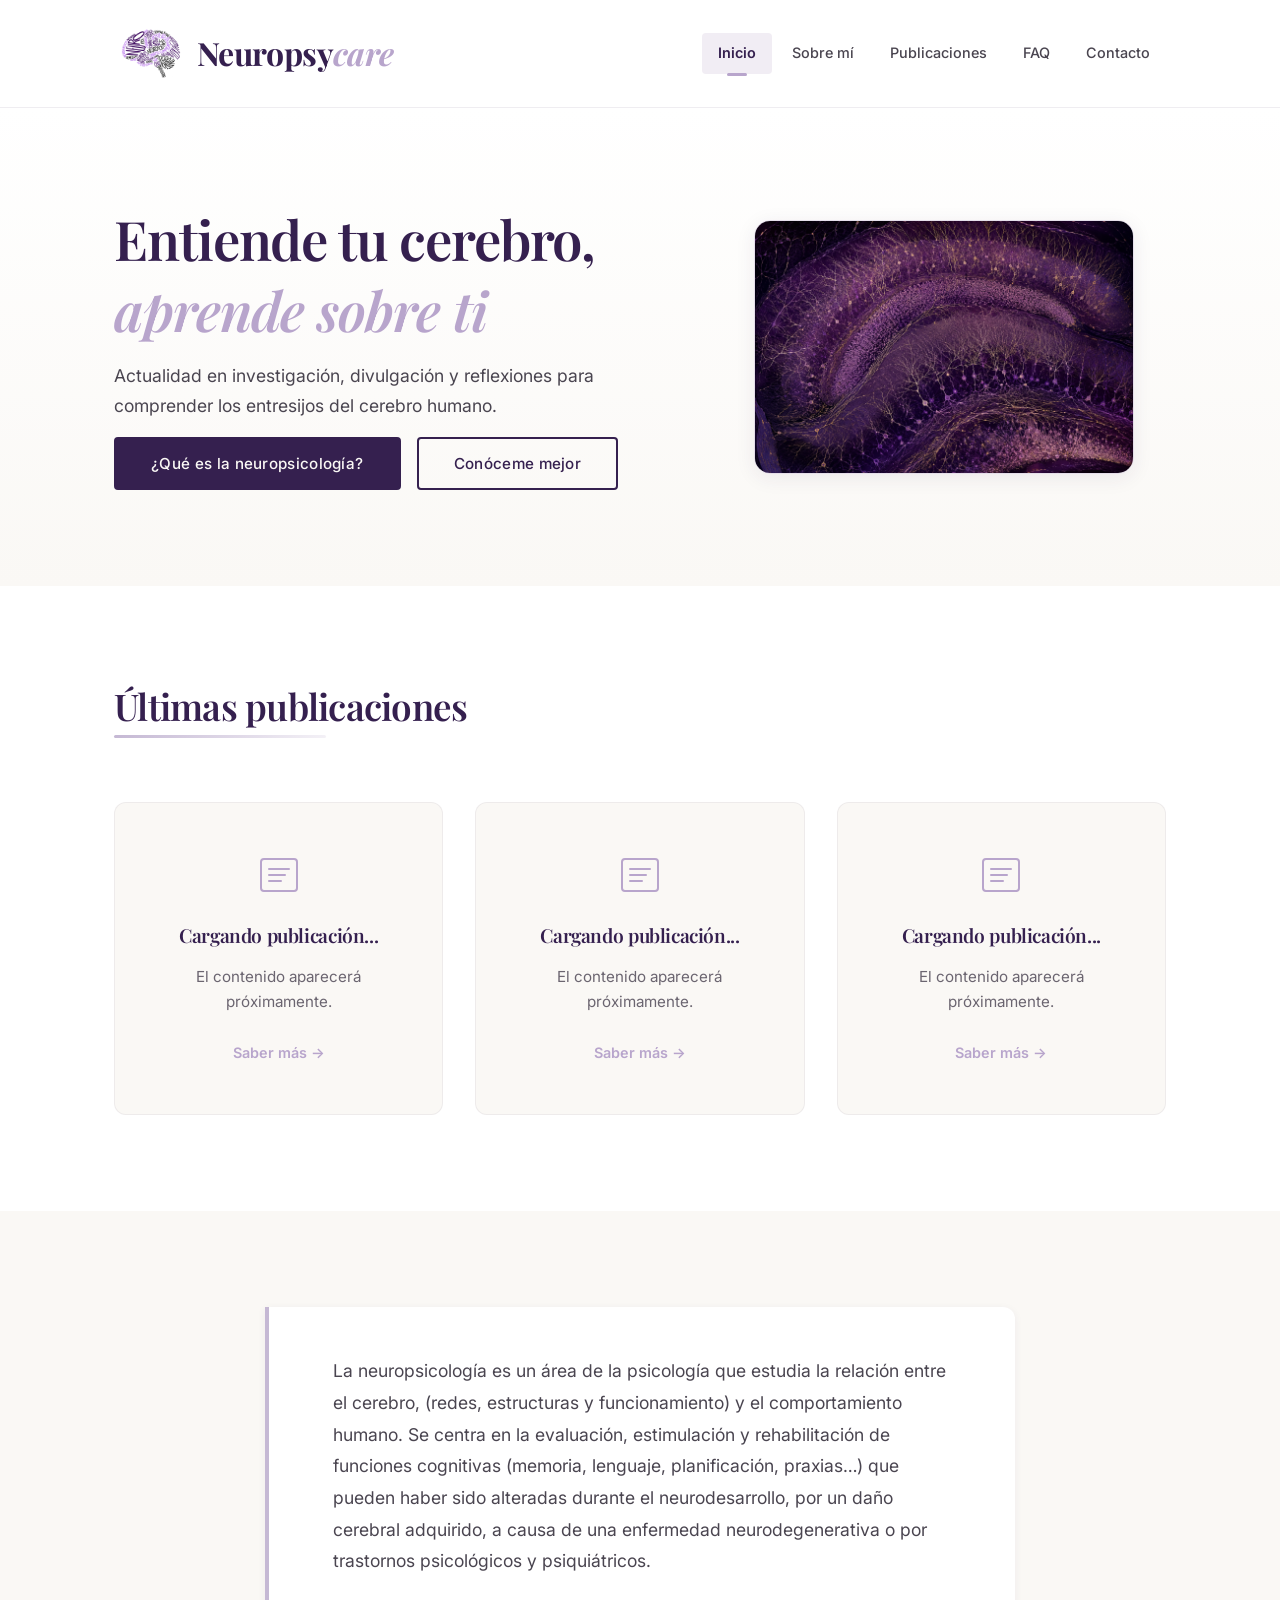
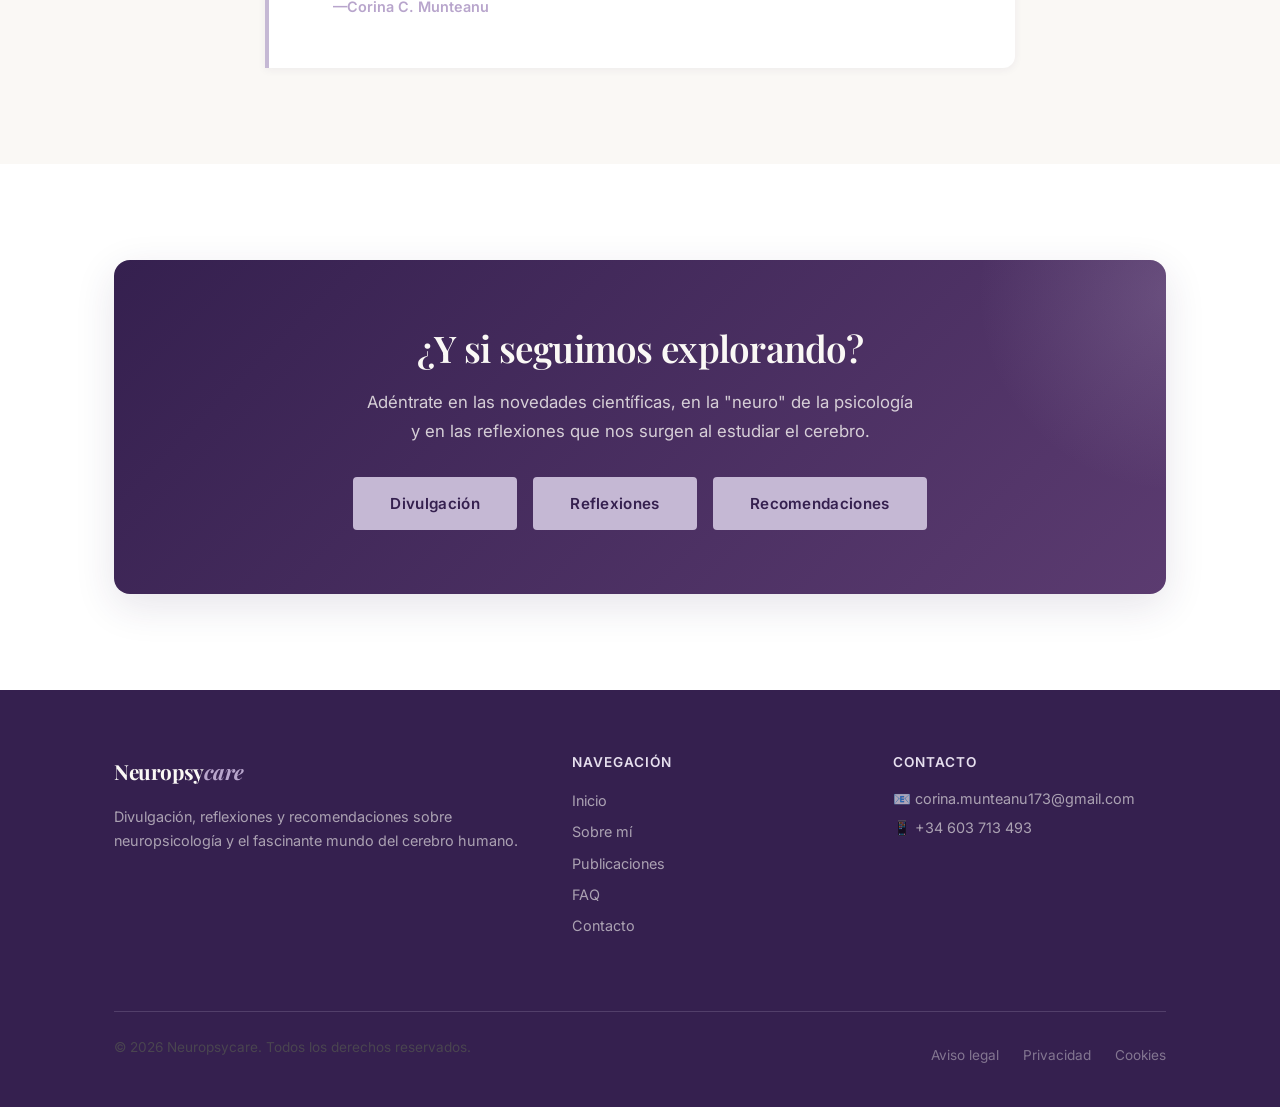
==== commit 91f81080: "Update index.html" ====
--- a/index.html
+++ b/index.html
@@ -14,11 +14,11 @@
     <meta property="og:title" content="Neuropsycare | Divulgación y Reflexiones sobre el Cerebro">
     <meta property="og:description" content="Actualidad en investigación, divulgación y reflexiones para comprender los entresijos del cerebro humano.">
     <meta property="og:type" content="website">
-    <meta property="og:url" content="https://diegodocampo.github.io/Website-Professional-Kit/">
+    <meta property="og:url" content="https://neuropsycare.github.io/">
     <meta property="og:locale" content="es_ES">
     
     <!-- Canonical URL -->
-    <link rel="canonical" href="https://diegodocampo.github.io/Website-Professional-Kit/">
+    <link rel="canonical" href="https://neuropsycare.github.io/">
     
     <title>Neuropsycare | Divulgación y Reflexiones sobre el Cerebro</title>
     
@@ -32,7 +32,12 @@
     
     <!-- Hojas de estilo -->
     <link rel="stylesheet" href="css/styles.css">
+    
+    <!-- Google Analytics -->
     <script src="js/analytics.js"></script>
+    
+    <!-- iubenda Cookie Solution (Banner de cookies) -->
+    <script type="text/javascript" src="https://embeds.iubenda.com/widgets/974cb25a-8779-4384-a6e5-5ad0bc93932d.js"></script>
 </head>
 <body>
     <!-- Skip to main content - Accesibilidad -->
@@ -203,43 +208,16 @@
             <div class="footer-legal">
                 <p>&copy; 2026 Neuropsycare. Todos los derechos reservados.</p>
                 <ul class="legal-links">
-                    <li><a href="#">Aviso legal</a></li>
-                    <li><a href="#">Privacidad</a></li>
-                    <li><a href="#">Cookies</a></li>
+                    <li><a href="aviso-legal.html">Aviso legal</a></li>
+                    <li><a href="https://www.iubenda.com/privacy-policy/43127974" class="iubenda-black iubenda-noiframe iubenda-embed" title="Política de Privacidad">Privacidad</a></li>
+                    <li><a href="https://www.iubenda.com/privacy-policy/43127974/cookie-policy" class="iubenda-black iubenda-noiframe iubenda-embed" title="Política de Cookies">Cookies</a></li>
                 </ul>
             </div>
         </div>
     </footer>
 
-    <!-- ========== BANNER DE COOKIES ========== -->
-    <div id="cookie-banner" class="cookie-banner" role="dialog" aria-labelledby="cookie-title" aria-describedby="cookie-description" aria-modal="true">
-        <div class="cookie-container">
-            <div class="cookie-content">
-                <div class="cookie-icon" aria-hidden="true">🍪</div>
-                <div class="cookie-text">
-                    <h3 id="cookie-title">Este sitio utiliza cookies</h3>
-                    <p id="cookie-description">
-                        Utilizamos cookies propias y de terceros para fines analíticos, mejorar tu experiencia de navegación y personalizar el contenido. Puedes aceptar todas las cookies, rechazarlas o configurar tus preferencias.
-                    </p>
-                </div>
-            </div>
-            
-            <div class="cookie-actions">
-                <button id="btn-accept-cookies" class="btn btn-primary btn-sm">
-                    Aceptar todas
-                </button>
-                <button id="btn-reject-cookies" class="btn btn-outline btn-sm">
-                    Solo necesarias
-                </button>
-                <a href="#" class="cookie-settings-link" aria-label="Configurar preferencias de cookies">
-                    Configurar preferencias
-                </a>
-            </div>
-        </div>
-    </div>
-
-    <!-- Overlay del banner de cookies -->
-    <div id="cookie-overlay" class="cookie-overlay"></div>
+    <!-- ========== SCRIPT IUBENDA ========== -->
+    <script type="text/javascript">(function (w,d) {var loader = function () {var s = d.createElement("script"), tag = d.getElementsByTagName("script")[0]; s.src="https://cdn.iubenda.com/iubenda.js"; tag.parentNode.insertBefore(s,tag);}; if(w.addEventListener){w.addEventListener("load", loader, false);}else if(w.attachEvent){w.attachEvent("onload", loader);}else{w.onload = loader;}})(window, document);</script>
 
     <!-- JavaScript -->
     <script src="js/main.js" defer></script>
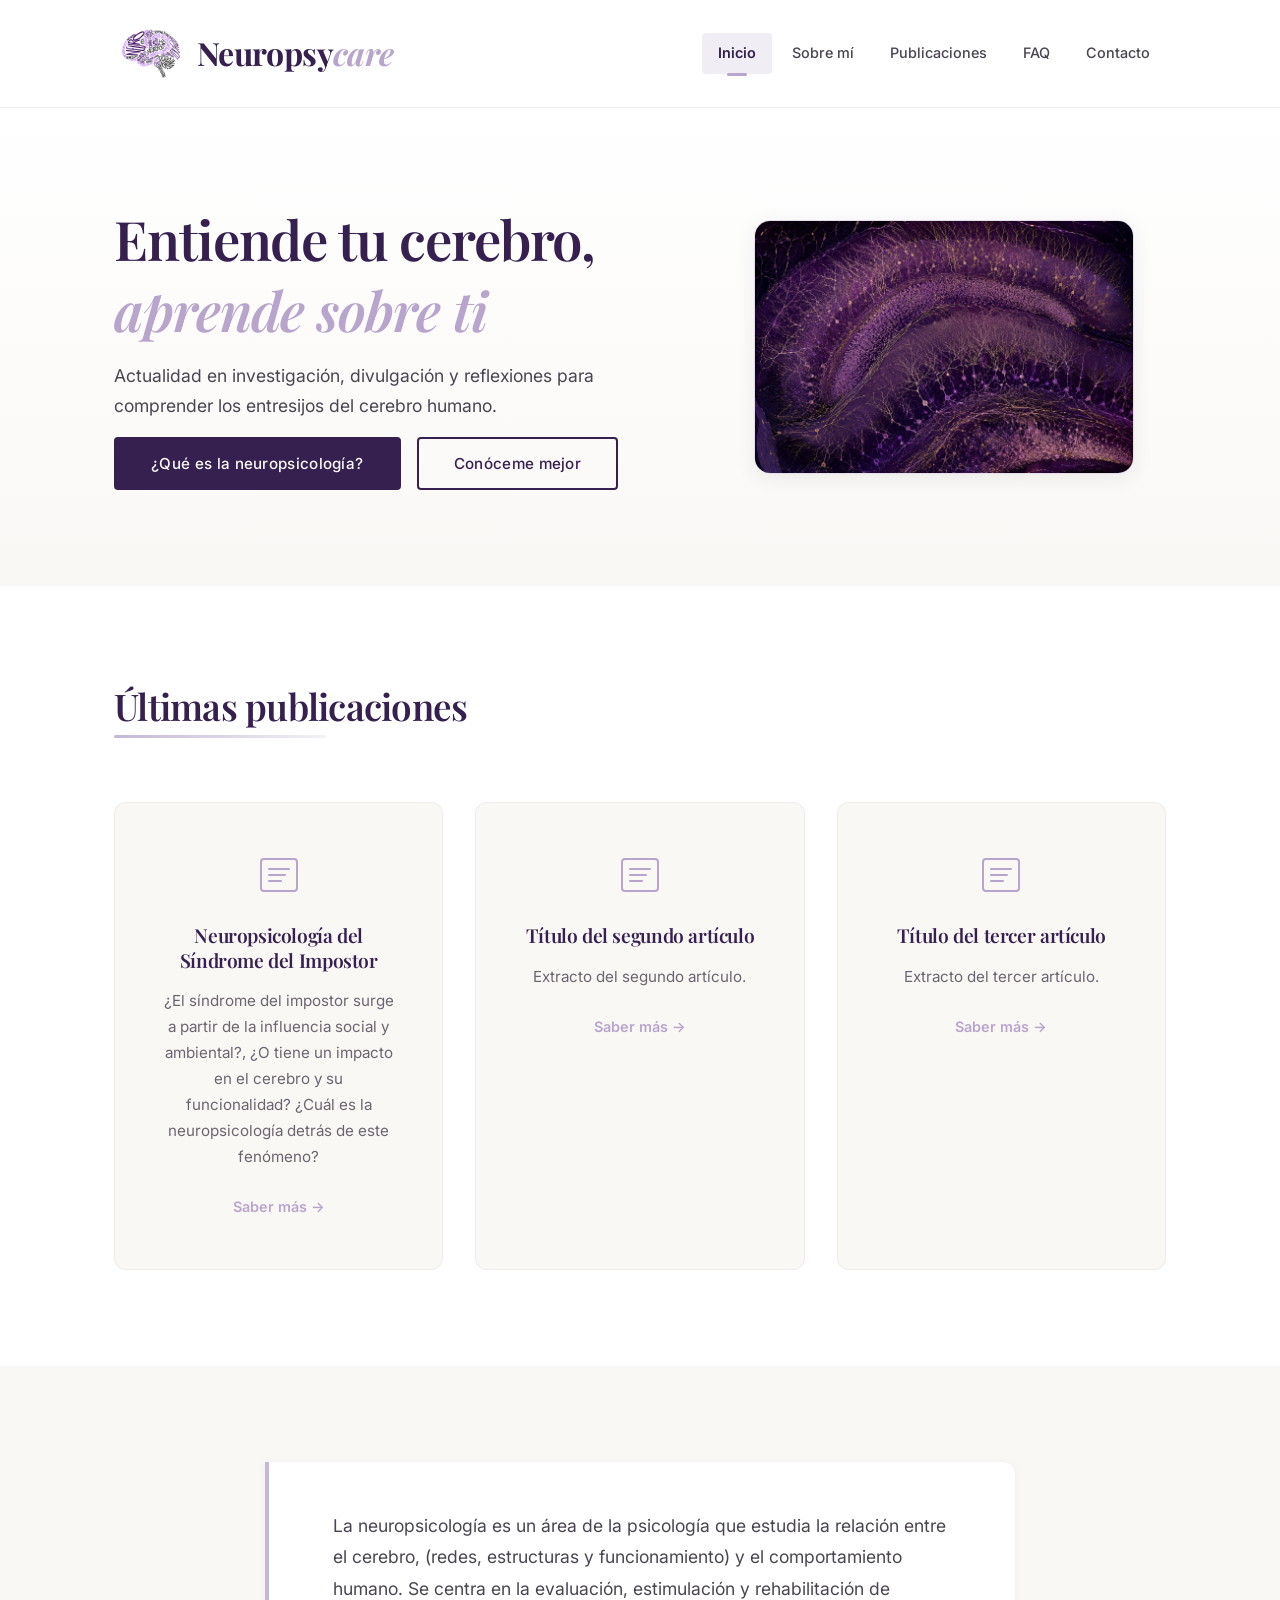
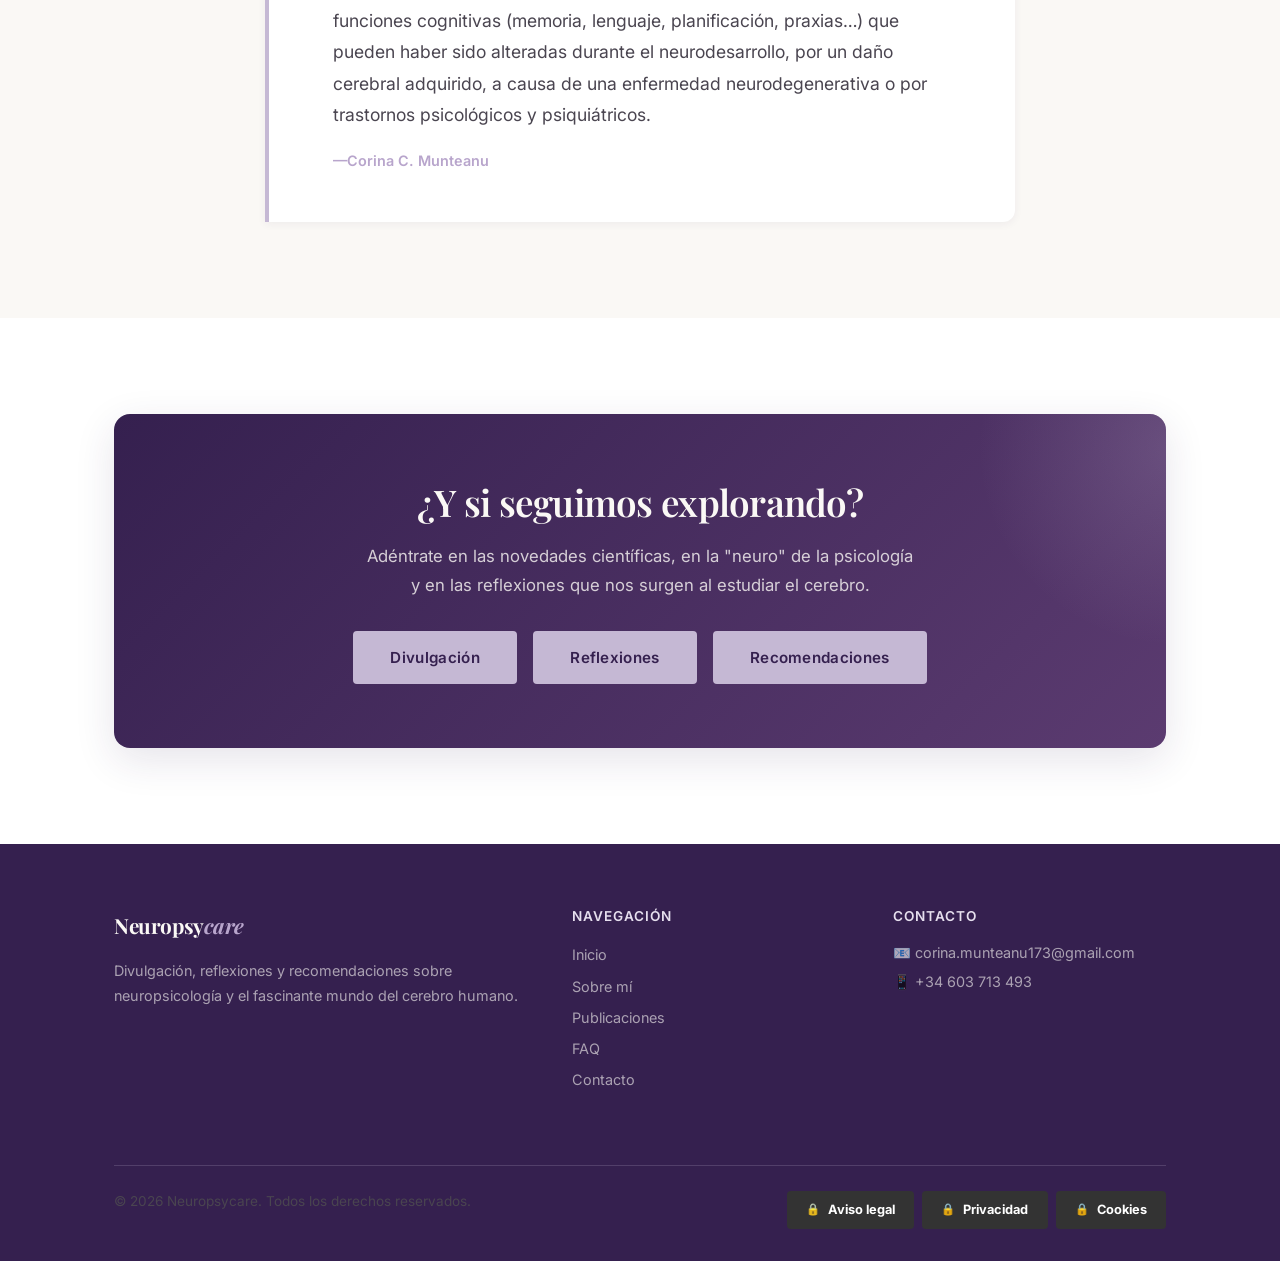
==== commit 25d9f899: "Update index.html" ====
--- a/index.html
+++ b/index.html
@@ -208,7 +208,7 @@
             <div class="footer-legal">
                 <p>&copy; 2026 Neuropsycare. Todos los derechos reservados.</p>
                 <ul class="legal-links">
-                    <li><a href="aviso-legal.html">Aviso legal</a></li>
+                    <li><a href="aviso-legal.html" class="legal-badge">Aviso legal</a></li>
                     <li><a href="https://www.iubenda.com/privacy-policy/43127974" class="iubenda-black iubenda-noiframe iubenda-embed" title="Política de Privacidad">Privacidad</a></li>
                     <li><a href="https://www.iubenda.com/privacy-policy/43127974/cookie-policy" class="iubenda-black iubenda-noiframe iubenda-embed" title="Política de Cookies">Cookies</a></li>
                 </ul>
--- a/css/styles.css
+++ b/css/styles.css
@@ -1,4 +1,4 @@
-/* ============================================================c
+/* ============================================================
    NEUROPSYCARE - HOJA DE ESTILOS PRINCIPAL
    Paleta: Morado plum (#35204F), Morado medio (#5B3B70), 
            Lavanda suave (#8E789F), Lila lavanda claro (#C5B8D4), 
@@ -9,7 +9,6 @@
 
 /* ========== VARIABLES CSS ========== */
 :root {
-    /* Colores principales - Morados */
     --color-morado-principal: #35204F;
     --color-morado-medio: #5B3B70;
     --color-morado-claro: #7A5C8F;
@@ -18,7 +17,6 @@
     --color-lavanda-palido: rgba(142, 120, 159, 0.15);
     --color-lavanda-hover: rgba(142, 120, 159, 0.25);
     
-    /* Colores de acento - Lila lavanda claro */
     --color-acento: #C5B8D4;
     --color-acento-claro: #D8CDE3;
     --color-acento-suave: #E6DFEE;
@@ -27,27 +25,22 @@
     --color-acento-hover: rgba(184, 165, 204, 0.35);
     --color-acento-muy-palido: rgba(197, 184, 212, 0.12);
     
-    /* Fondos */
     --color-marfil: #FAF8F5;
     --color-fondo-secundario: #F0EBF0;
     --color-blanco: #FFFFFF;
     
-    /* Texto */
     --color-texto-principal: #29262D;
     --color-texto-secundario: #4A4550;
     --color-texto-claro: #6B6570;
     
-    /* Estados */
     --color-exito: #4A7A5C;
     --color-exito-fondo: #D8F3DC;
     --color-error: #A4161A;
     --color-error-fondo: #FFD6D6;
     
-    /* Tipografía */
     --font-serif: 'Playfair Display', Georgia, 'Times New Roman', serif;
     --font-sans: 'Inter', -apple-system, BlinkMacSystemFont, 'Segoe UI', Roboto, sans-serif;
     
-    /* Espaciado */
     --spacing-xs: 0.25rem;
     --spacing-sm: 0.5rem;
     --spacing-md: 1rem;
@@ -57,7 +50,6 @@
     --spacing-3xl: 4rem;
     --spacing-4xl: 6rem;
     
-    /* Bordes y sombras */
     --border-radius-sm: 4px;
     --border-radius-md: 8px;
     --border-radius-lg: 12px;
@@ -69,12 +61,10 @@
     --shadow-lg: 0 12px 40px rgba(53, 32, 79, 0.12);
     --shadow-xl: 0 20px 60px rgba(53, 32, 79, 0.16);
     
-    /* Transiciones */
     --transition-fast: 0.2s ease;
     --transition-base: 0.3s ease;
     --transition-slow: 0.5s ease;
     
-    /* Container */
     --container-max: 1100px;
     --container-padding: 1.5rem;
 }
@@ -196,7 +186,6 @@
     color: var(--color-texto-principal);
 }
 
-/* Clase para texto con color de acento */
 .accent-text {
     color: var(--color-acento-intenso);
 }
@@ -491,7 +480,6 @@
     justify-content: center;
 }
 
-/* Nueva imagen estática del Hero */
 .hero-image-wrapper {
     width: 100%;
     max-width: 380px;
@@ -676,7 +664,7 @@
     color: var(--color-morado-principal);
 }
 
-/* ========== DESCRIPCIÓN DE NEUROPSICOLOGÍA (Inicio) ========== */
+/* ========== DESCRIPCIÓN DE NEUROPSICOLOGÍA ========== */
 .neuro-description {
     background-color: var(--color-marfil);
 }
@@ -707,7 +695,6 @@
     font-size: 0.9rem;
 }
 
-/* Quitar outline azul en la sección al hacer skip-link */
 #que-es-neuropsicologia:focus {
     outline: none;
 }
@@ -886,18 +873,39 @@
     color: rgba(250, 248, 245, 0.4);
 }
 
+/* Botones legales estilo iubenda (blancos) */
 .legal-links {
     display: flex;
-    gap: var(--spacing-lg);
+    flex-wrap: wrap;
+    gap: var(--spacing-sm);
+    align-items: center;
 }
 
 .legal-links a {
-    color: rgba(250, 248, 245, 0.4);
-    font-size: 0.85rem;
+    display: inline-flex;
+    align-items: center;
+    gap: 0.5rem;
+    background-color: #333333;
+    color: #FFFFFF;
+    font-family: var(--font-sans);
+    font-weight: 700;
+    font-size: 0.8rem;
+    padding: 0.5rem 1.2rem;
+    border-radius: 4px;
+    text-decoration: none;
+    transition: background-color var(--transition-fast);
+    white-space: nowrap;
 }
 
 .legal-links a:hover {
-    color: var(--color-acento-suave);
+    background-color: #555555;
+    color: #FFFFFF;
+}
+
+.legal-links a::before {
+    content: '🔒';
+    font-size: 0.7rem;
+    flex-shrink: 0;
 }
 
 /* ========== BIOGRAFÍA ========== */
@@ -963,6 +971,7 @@
     gap: var(--spacing-md);
     margin-top: var(--spacing-xl);
 }
+
 .bio-content-wrapper {
     background-color: var(--color-blanco);
     border-left: 4px solid var(--color-acento);
@@ -1590,22 +1599,18 @@
     border-color: var(--color-acento-hover);
 }
 
+/* Imagen de portada real en la tarjeta */
 .blog-card-image {
-    background: linear-gradient(135deg, var(--color-morado-principal) 0%, var(--color-morado-medio) 50%, var(--color-lavanda) 100%);
     aspect-ratio: 16/9;
-    display: flex;
-    align-items: center;
-    justify-content: center;
+    overflow: hidden;
     position: relative;
 }
 
-.blog-card-initial {
-    font-family: var(--font-serif);
-    font-size: 3rem;
-    font-weight: 700;
-    color: var(--color-acento-suave);
-    opacity: 0.7;
-    user-select: none;
+.blog-card-image img {
+    width: 100%;
+    height: 100%;
+    object-fit: cover;
+    display: block;
 }
 
 .blog-card-category {
@@ -1741,7 +1746,7 @@
 /* ========== VISTA DE ARTÍCULO INDIVIDUAL ========== */
 .article-hero {
     background: linear-gradient(135deg, var(--color-morado-principal) 0%, var(--color-morado-medio) 60%, var(--color-lavanda) 100%);
-    padding: var(--spacing-4xl) 0;
+    padding: var(--spacing-2xl) 0;
     color: var(--color-marfil);
 }
 
@@ -1752,7 +1757,10 @@
 
 .article-hero h1 {
     color: var(--color-marfil);
-    max-width: 800px;
+    max-width: 100%;
+    overflow-wrap: break-word;
+    word-break: normal;
+    hyphens: none;
 }
 
 .article-hero .article-meta {
@@ -1769,76 +1777,150 @@
     color: var(--color-acento-suave);
 }
 
-.article-content {
-    max-width: 750px;
+/* Layout de contenido + imagen sticky a la derecha */
+.article-content-layout {
+    display: flex;
+    gap: var(--spacing-2xl);
+    align-items: flex-start;
+    max-width: 1100px;
     margin: 0 auto;
-    padding: var(--spacing-4xl) var(--container-padding);
-}
-
-.article-content h2 {
-    font-size: clamp(1.4rem, 2.5vw, 1.8rem);
-    margin-top: var(--spacing-2xl);
-    margin-bottom: var(--spacing-md);
-}
-
-.article-content h3 {
-    font-size: 1.2rem;
-    margin-top: var(--spacing-xl);
-    margin-bottom: var(--spacing-sm);
-}
-
-.article-content p {
+    padding: var(--spacing-2xl) var(--container-padding);
+}
+
+.article-content-column {
+    flex: 1;
+    min-width: 0;
+}
+
+
+.article-content-framed {
+    background-color: var(--color-blanco);
+    border-left: 4px solid var(--color-acento);
+    border-radius: var(--border-radius-lg) 0 0 0;
+    padding: var(--spacing-2xl) var(--spacing-3xl) var(--spacing-md);
+    box-shadow: var(--shadow-sm);
+    margin-bottom: 0;
+}
+
+.article-content-framed p {
     font-size: 1.05rem;
     line-height: 1.8;
+    color: var(--color-texto-secundario);
     margin-bottom: var(--spacing-lg);
 }
 
-.article-content ul,
-.article-content ol {
-    margin-bottom: var(--spacing-lg);
-    padding-left: var(--spacing-xl);
-}
-
-.article-content ul {
-    list-style: disc;
-}
-
-.article-content ol {
-    list-style: decimal;
-}
-
-.article-content li {
-    margin-bottom: var(--spacing-xs);
-    color: var(--color-texto-secundario);
-    font-size: 1.05rem;
-}
-
-.article-content blockquote {
-    border-left: 4px solid var(--color-acento);
-    padding-left: var(--spacing-lg);
-    margin: var(--spacing-xl) 0;
-    font-style: italic;
-}
-
-.article-content blockquote p {
-    font-family: var(--font-serif);
-    font-size: 1.15rem;
-    color: var(--color-morado-principal);
-}
-
+/* Imagen sticky a la derecha */
+.article-image-sticky {
+    flex: 0 0 300px;
+    position: sticky;
+    top: 120px;
+    align-self: flex-start;
+}
+
+.article-image-sticky img {
+    width: 100%;
+    border-radius: var(--border-radius-xl);
+    border: 1px solid var(--color-acento-hover);
+    box-shadow: var(--shadow-md);
+    object-fit: cover;
+}
+
+/* Botón volver */
 .article-back {
     display: inline-flex;
     align-items: center;
     gap: var(--spacing-sm);
     font-weight: 600;
     color: var(--color-morado-principal);
-    margin-bottom: var(--spacing-xl);
+    margin-bottom: var(--spacing-md);
     font-size: 0.9rem;
 }
 
 .article-back:hover {
     color: var(--color-acento-intenso);
     gap: var(--spacing-xs);
+}
+
+.article-back-light {
+    color: var(--color-marfil);
+    font-size: 1.1rem;
+    padding: 0.6rem 1.5rem;
+    border: 2px solid rgba(250, 248, 245, 0.5);
+    border-radius: var(--border-radius-sm);
+    background-color: transparent;
+    transition: all var(--transition-base);
+    margin-bottom: var(--spacing-lg);
+    display: inline-flex;
+    align-items: center;
+    gap: var(--spacing-sm);
+}
+
+.article-back-light:hover {
+    background-color: var(--color-acento);
+    border-color: var(--color-acento);
+    color: var(--color-morado-principal);
+    transform: translateY(-2px);
+    box-shadow: var(--shadow-md);
+}
+
+/* Autor dentro del cuadro */
+.article-author {
+    text-align: left;
+    padding: 0;
+    margin-top: 0;
+}
+
+/* Autor integrado visualmente con el cuadro de contenido */
+.article-content-framed + .article-author {
+    background-color: var(--color-blanco);
+    border-left: 4px solid var(--color-acento);
+    border-radius: 0 0 var(--border-radius-lg) 0;
+    padding: var(--spacing-sm) var(--spacing-3xl) var(--spacing-lg);
+    margin-top: 0;
+    margin-bottom: var(--spacing-lg);
+    box-shadow: var(--shadow-sm);
+}
+
+.article-author cite {
+    font-family: var(--font-sans);
+    font-weight: 600;
+    font-style: normal;
+    color: var(--color-acento-intenso);
+    font-size: 0.9rem;
+}
+
+.article-author cite::before {
+    content: '— ';
+}
+
+/* Bibliografía */
+.article-bibliography {
+    background-color: var(--color-blanco);
+    border-left: 4px solid var(--color-acento);
+    border-radius: 0 var(--border-radius-lg) var(--border-radius-lg) 0;
+    padding: var(--spacing-xl) var(--spacing-2xl);
+    box-shadow: var(--shadow-sm);
+}
+
+.article-bibliography h3 {
+    font-family: var(--font-sans);
+    font-size: 1.1rem;
+    font-weight: 700;
+    color: var(--color-morado-principal);
+    margin-bottom: var(--spacing-md);
+    letter-spacing: 0.02em;
+}
+
+.article-bibliography p {
+    font-size: 0.95rem;
+    line-height: 1.7;
+    color: var(--color-texto-secundario);
+    white-space: pre-line;
+}
+
+/* Separación entre el encuadre y el CTA */
+.article-content-section {
+    padding-bottom: var(--spacing-2xl);
 }
 
 /* ========== NEWSLETTER ========== */
@@ -2052,168 +2134,6 @@
     border-color: var(--color-acento);
     color: var(--color-morado-principal);
     transform: translateY(-2px);
-}
-
-.contact-form-wrapper {
-    background-color: var(--color-blanco);
-    border-radius: var(--border-radius-lg);
-    padding: var(--spacing-2xl);
-    box-shadow: var(--shadow-sm);
-    border: 1px solid rgba(53, 32, 79, 0.06);
-}
-
-.contact-form-card h2 {
-    margin-bottom: var(--spacing-sm);
-}
-
-.form-intro {
-    font-size: 0.9rem;
-    color: var(--color-texto-claro);
-    margin-bottom: var(--spacing-xl);
-}
-
-.form-row {
-    display: grid;
-    grid-template-columns: 1fr 1fr;
-    gap: var(--spacing-md);
-}
-
-.form-group {
-    margin-bottom: var(--spacing-lg);
-}
-
-.form-group label {
-    display: block;
-    font-weight: 600;
-    font-size: 0.85rem;
-    margin-bottom: 0.4rem;
-    color: var(--color-texto-principal);
-}
-
-.form-group label .required,
-.form-group label span[aria-hidden="true"] {
-    color: var(--color-error);
-}
-
-.optional-label {
-    font-weight: 400;
-    font-size: 0.8rem;
-    color: var(--color-texto-claro);
-}
-
-.form-group input,
-.form-group textarea,
-.form-group select {
-    width: 100%;
-    padding: 0.75rem 1rem;
-    border: 2px solid rgba(53, 32, 79, 0.1);
-    border-radius: var(--border-radius-sm);
-    font-family: var(--font-sans);
-    font-size: 0.95rem;
-    transition: border-color var(--transition-fast);
-    background-color: var(--color-marfil);
-    resize: vertical;
-}
-
-.form-group input:focus,
-.form-group textarea:focus,
-.form-group select:focus {
-    outline: none;
-    border-color: var(--color-acento);
-    box-shadow: 0 0 0 3px var(--color-acento-palido);
-}
-
-.form-group input.input-error,
-.form-group textarea.input-error,
-.form-group select.input-error {
-    border-color: var(--color-error);
-}
-
-.form-error {
-    color: var(--color-error);
-    font-size: 0.8rem;
-    margin-top: 0.3rem;
-    min-height: 1.2em;
-}
-
-.form-consent {
-    margin-bottom: var(--spacing-lg);
-}
-
-.checkbox-label {
-    display: flex;
-    align-items: flex-start;
-    gap: var(--spacing-sm);
-    cursor: pointer;
-}
-
-.checkbox-label input[type="checkbox"] {
-    display: none;
-}
-
-.checkbox-custom {
-    width: 20px;
-    height: 20px;
-    border: 2px solid rgba(53, 32, 79, 0.2);
-    border-radius: var(--border-radius-sm);
-    flex-shrink: 0;
-    margin-top: 2px;
-    display: flex;
-    align-items: center;
-    justify-content: center;
-    transition: all var(--transition-fast);
-}
-
-.checkbox-label input:checked + .checkbox-custom {
-    background-color: var(--color-morado-principal);
-    border-color: var(--color-morado-principal);
-}
-
-.checkbox-label input:checked + .checkbox-custom::after {
-    content: '✓';
-    color: var(--color-marfil);
-    font-size: 0.75rem;
-    font-weight: 700;
-}
-
-.checkbox-text {
-    font-size: 0.85rem;
-    color: var(--color-texto-secundario);
-}
-
-.checkbox-text a {
-    color: var(--color-acento-intenso);
-    text-decoration: underline;
-}
-
-.form-success {
-    background-color: var(--color-exito-fondo);
-    border-left: 4px solid var(--color-exito);
-    padding: var(--spacing-lg);
-    border-radius: var(--border-radius-md);
-    margin-top: var(--spacing-md);
-}
-
-.form-success .success-icon {
-    font-size: 1.5rem;
-    margin-right: var(--spacing-sm);
-}
-
-.form-success p {
-    color: var(--color-exito);
-    margin-bottom: 0.2rem;
-}
-
-.form-error-global {
-    background-color: var(--color-error-fondo);
-    border-left: 4px solid var(--color-error);
-    padding: var(--spacing-lg);
-    border-radius: var(--border-radius-md);
-    margin-top: var(--spacing-md);
-}
-
-.form-error-global p {
-    color: var(--color-error);
 }
 
 /* ========== UBICACIÓN (Mapa) ========== */
@@ -2378,110 +2298,33 @@
     visibility: visible;
 }
 
-/* ========== BOTÓN VOLVER (BLANCO, GRANDE, IZQUIERDA, ELEVADO) ========== */
-.article-back-light {
-    color: var(--color-marfil);
-    font-size: 1.1rem;
-    padding: 0.6rem 1.5rem;
-    border: 2px solid rgba(250, 248, 245, 0.5);
-    border-radius: var(--border-radius-sm);
-    background-color: transparent;
-    transition: all var(--transition-base);
-    margin-bottom: var(--spacing-xl);
+/* Botón "Aviso legal" para que coincida con iubenda */
+.legal-badge {
     display: inline-flex;
     align-items: center;
-    gap: var(--spacing-sm);
-}
-
-.article-back-light:hover {
-    background-color: var(--color-acento);
-    border-color: var(--color-acento);
-    color: var(--color-morado-principal);
-    transform: translateY(-2px);
-    box-shadow: var(--shadow-md);
-}
-
-/* ========== CONTENIDO DEL ARTÍCULO ENMARCADO ========== */
-.article-content-framed {
-    background-color: var(--color-blanco);
-    border-left: 4px solid var(--color-acento);
-    border-radius: 0 var(--border-radius-lg) var(--border-radius-lg) 0;
-    padding: var(--spacing-2xl) var(--spacing-3xl);
-    box-shadow: var(--shadow-sm);
-    margin-bottom: var(--spacing-lg);
-}
-
-.article-content-framed p {
-    font-size: 1.05rem;
-    line-height: 1.8;
-    color: var(--color-texto-secundario);
-    margin-bottom: var(--spacing-lg);
-}
-
-/* ========== AUTOR DEL ARTÍCULO ========== */
-.article-author {
-    max-width: 750px;
-    margin: 0 auto;
-    text-align: left;
-    padding: 0 var(--spacing-md);
-}
-
-.article-author cite {
+    gap: 0.4rem;
+    background-color: rgba(250, 248, 245, 0.08);
+    color: rgba(250, 248, 245, 0.8);
     font-family: var(--font-sans);
-    font-weight: 600;
-    font-style: normal;
-    color: var(--color-acento-intenso);
-    font-size: 0.9rem;
-}
-
-.article-author cite::before {
-    content: '— ';
-}
-
-/* ========== HERO DEL ARTÍCULO CON IMAGEN ========== */
-.article-hero-layout {
-    padding-bottom: var(--spacing-3xl);
-}
-
-.article-back-light {
-    margin-bottom: 20px;
-}
-
-.article-hero-grid {
-    display: flex;
-    flex-wrap: wrap;
-    align-items: center;
-    gap: var(--spacing-2xl);
-    margin-top: 40px;
-}
-
-.article-hero-text {
-    flex: 1 1 400px;
-    min-width: 0;
-}
-
-.article-hero-text h1 {
-    margin-bottom: var(--spacing-md);
-    overflow-wrap: break-word;
-    word-wrap: break-word;
-    hyphens: auto;
-}
-
-.article-hero-image {
-    flex: 1 1 300px;
-    max-width: 350px;
-    border-radius: var(--border-radius-xl);
-    overflow: hidden;
-    border: 1px solid var(--color-acento-hover);
-    box-shadow: var(--shadow-md);
-    margin: 0 auto;
-}
-
-.article-hero-image img {
-    width: 100%;
-    height: 100%;
-    object-fit: cover;
-    display: block;
+    font-weight: 400;
+    font-size: 0.8rem;
+    padding: 0.3rem 0.8rem;
+    border-radius: 4px;
+    text-decoration: none;
+    transition: background-color var(--transition-fast);
+    white-space: nowrap;
+}
+
+.legal-badge:hover {
+    background-color: rgba(250, 248, 245, 0.15);
+    color: #FFFFFF;
+}
+
+.legal-badge::before {
+    content: '🔒';
+    font-size: 0.7rem;
+    flex-shrink: 0;
+    filter: sepia(0.5) saturate(1.5) hue-rotate(5deg);
 }
 
 /* ========== RESPONSIVE ========== */
@@ -2520,6 +2363,24 @@
         align-items: flex-start;
         gap: var(--spacing-xl);
         padding: var(--spacing-xl);
+    }
+    
+    .legal-links {
+        flex-direction: column;
+        align-items: flex-start;
+        gap: var(--spacing-sm);
+    }
+    
+    .article-content-layout {
+        flex-direction: column;
+    }
+    
+    .article-image-sticky {
+        position: static;
+        flex: 1;
+        max-width: 400px;
+        order: -1;
+        margin: 0 auto;
     }
 }
 
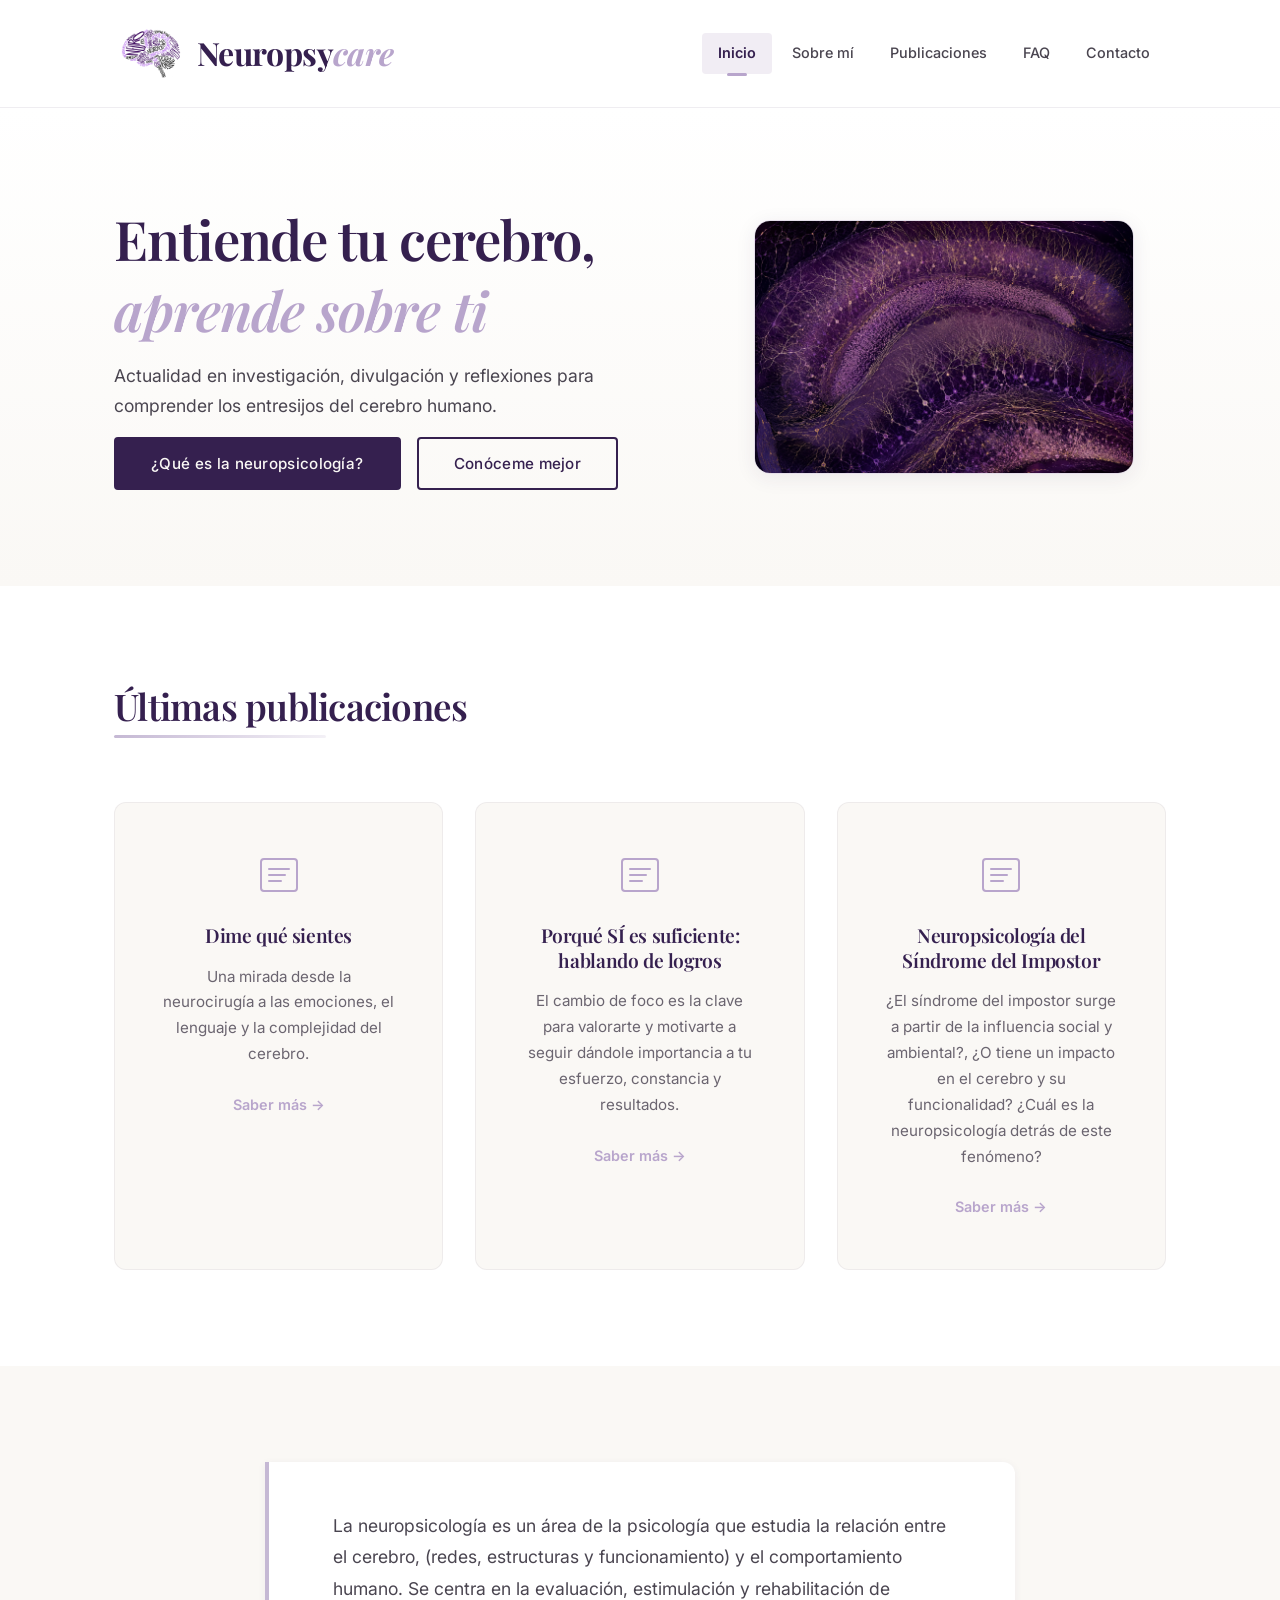
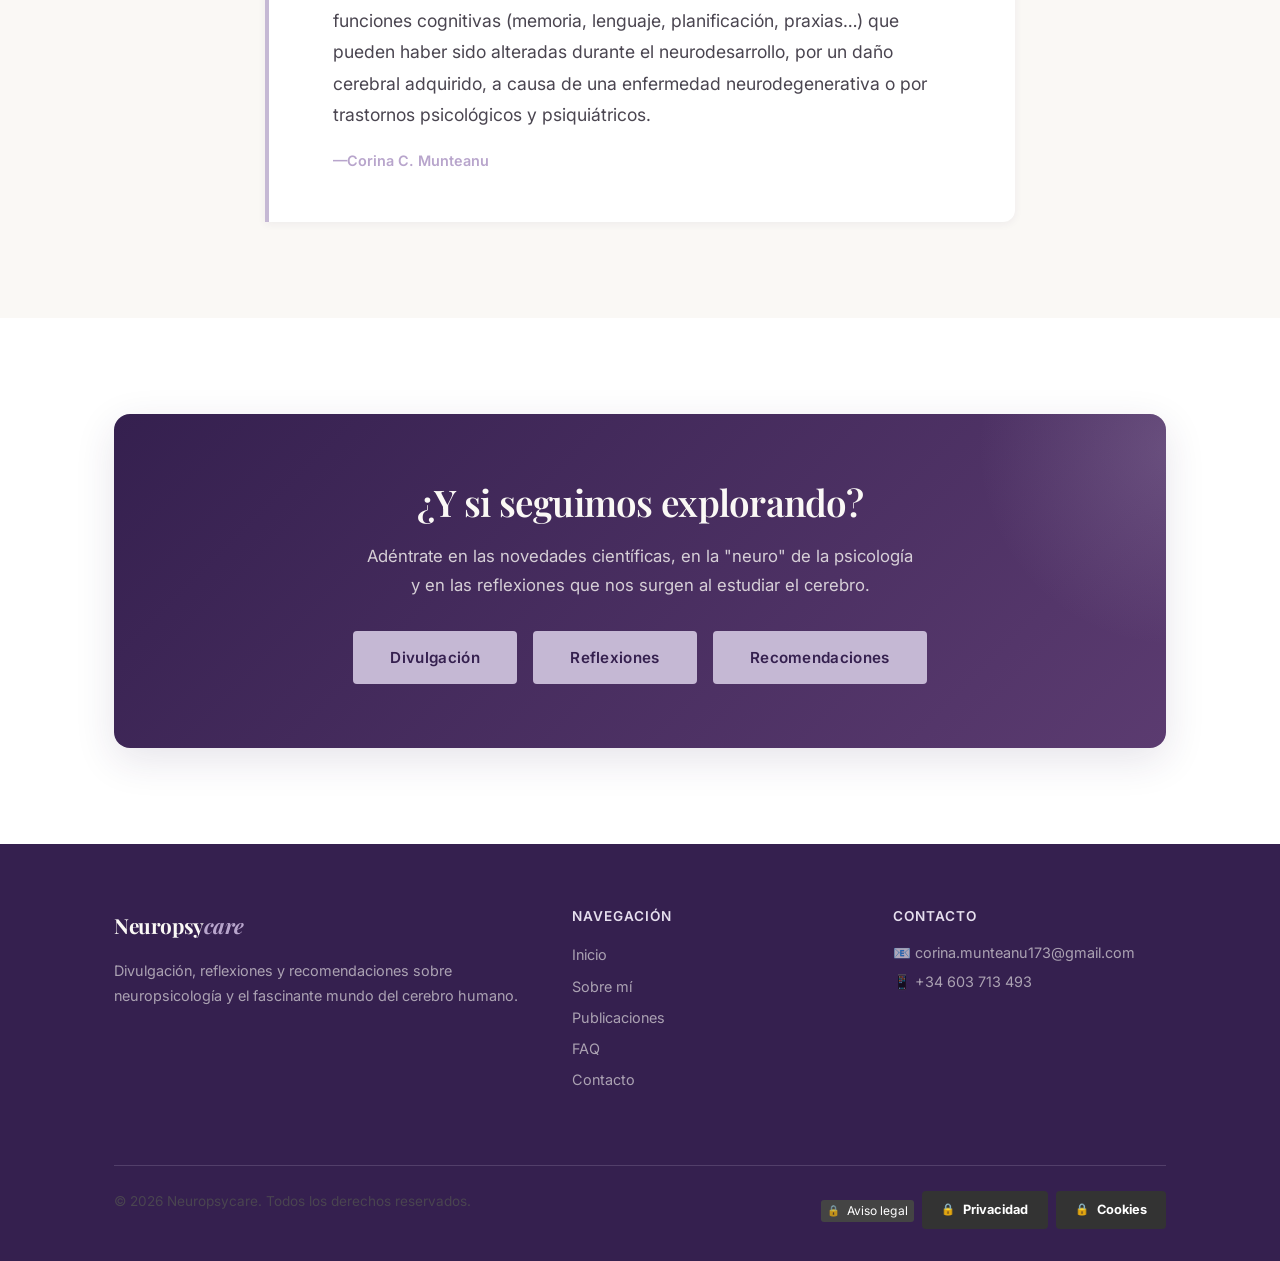
==== commit fb0892a9: "Update index.html" ====
--- a/index.html
+++ b/index.html
@@ -9,6 +9,8 @@
     <meta name="keywords" content="neuropsicología, neurociencias, divulgación científica, cerebro humano, funciones cognitivas, Neuropsycare, Corina C. Munteanu">
     <meta name="author" content="Neuropsycare">
     <meta name="robots" content="index, follow">
+
+    <meta name="google-site-verification" content="4rlelqha4zYRz3DkjzPxuWUxBv6zTcFn4XRFIVRU7IQ" />
     
     <!-- Open Graph / Redes Sociales -->
     <meta property="og:title" content="Neuropsycare | Divulgación y Reflexiones sobre el Cerebro">
--- a/css/styles.css
+++ b/css/styles.css
@@ -2300,31 +2300,34 @@
 
 /* Botón "Aviso legal" para que coincida con iubenda */
 .legal-badge {
-    display: inline-flex;
-    align-items: center;
-    gap: 0.4rem;
-    background-color: rgba(250, 248, 245, 0.08);
-    color: rgba(250, 248, 245, 0.8);
-    font-family: var(--font-sans);
-    font-weight: 400;
-    font-size: 0.8rem;
-    padding: 0.3rem 0.8rem;
-    border-radius: 4px;
-    text-decoration: none;
-    transition: background-color var(--transition-fast);
-    white-space: nowrap;
+    display: inline-flex !important;
+    align-items: center !important;
+    gap: 0.4rem !important;
+    background-color: #444444 !important;
+    color: #FFFFFF !important;
+    font-family: var(--font-sans) !important;
+    font-weight: 400 !important;
+    font-size: 0.75rem !important;
+    padding: 0.12rem 0.40rem !important;
+    border-radius: 3px !important;
+    text-decoration: none !important;
+    transition: background-color var(--transition-fast) !important;
+    white-space: nowrap !important;
+    letter-spacing: 0.01em !important;
+    line-height: 1.5 !important;
 }
 
 .legal-badge:hover {
-    background-color: rgba(250, 248, 245, 0.15);
-    color: #FFFFFF;
+    background-color: #333333 !important;
+    color: #FFFFFF !important;
+    outline: 1.5px solid #000000 !important;
 }
 
 .legal-badge::before {
-    content: '🔒';
-    font-size: 0.7rem;
-    flex-shrink: 0;
-    filter: sepia(0.5) saturate(1.5) hue-rotate(5deg);
+    content: '🔒' !important;
+    font-size: 0.65rem !important;
+    flex-shrink: 0 !important;
+    opacity: 0.8 !important;
 }
 
 /* ========== RESPONSIVE ========== */
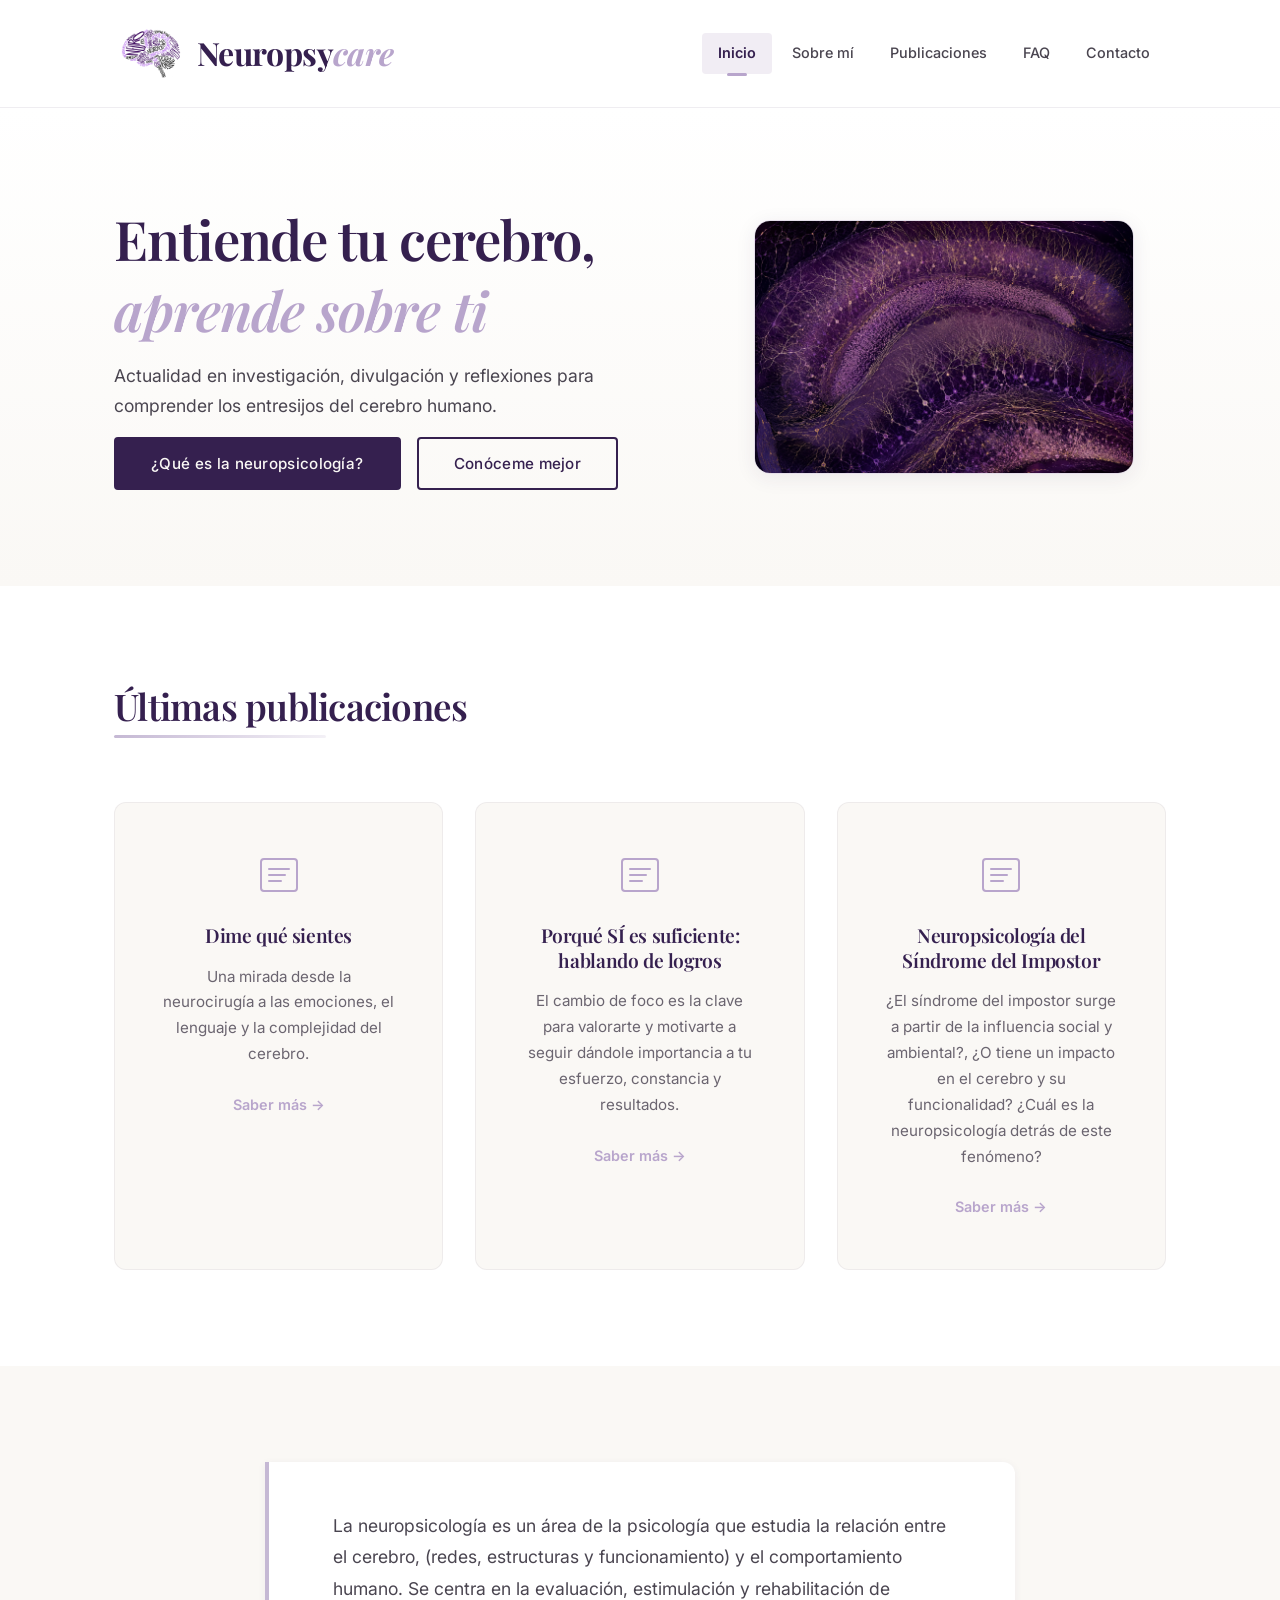
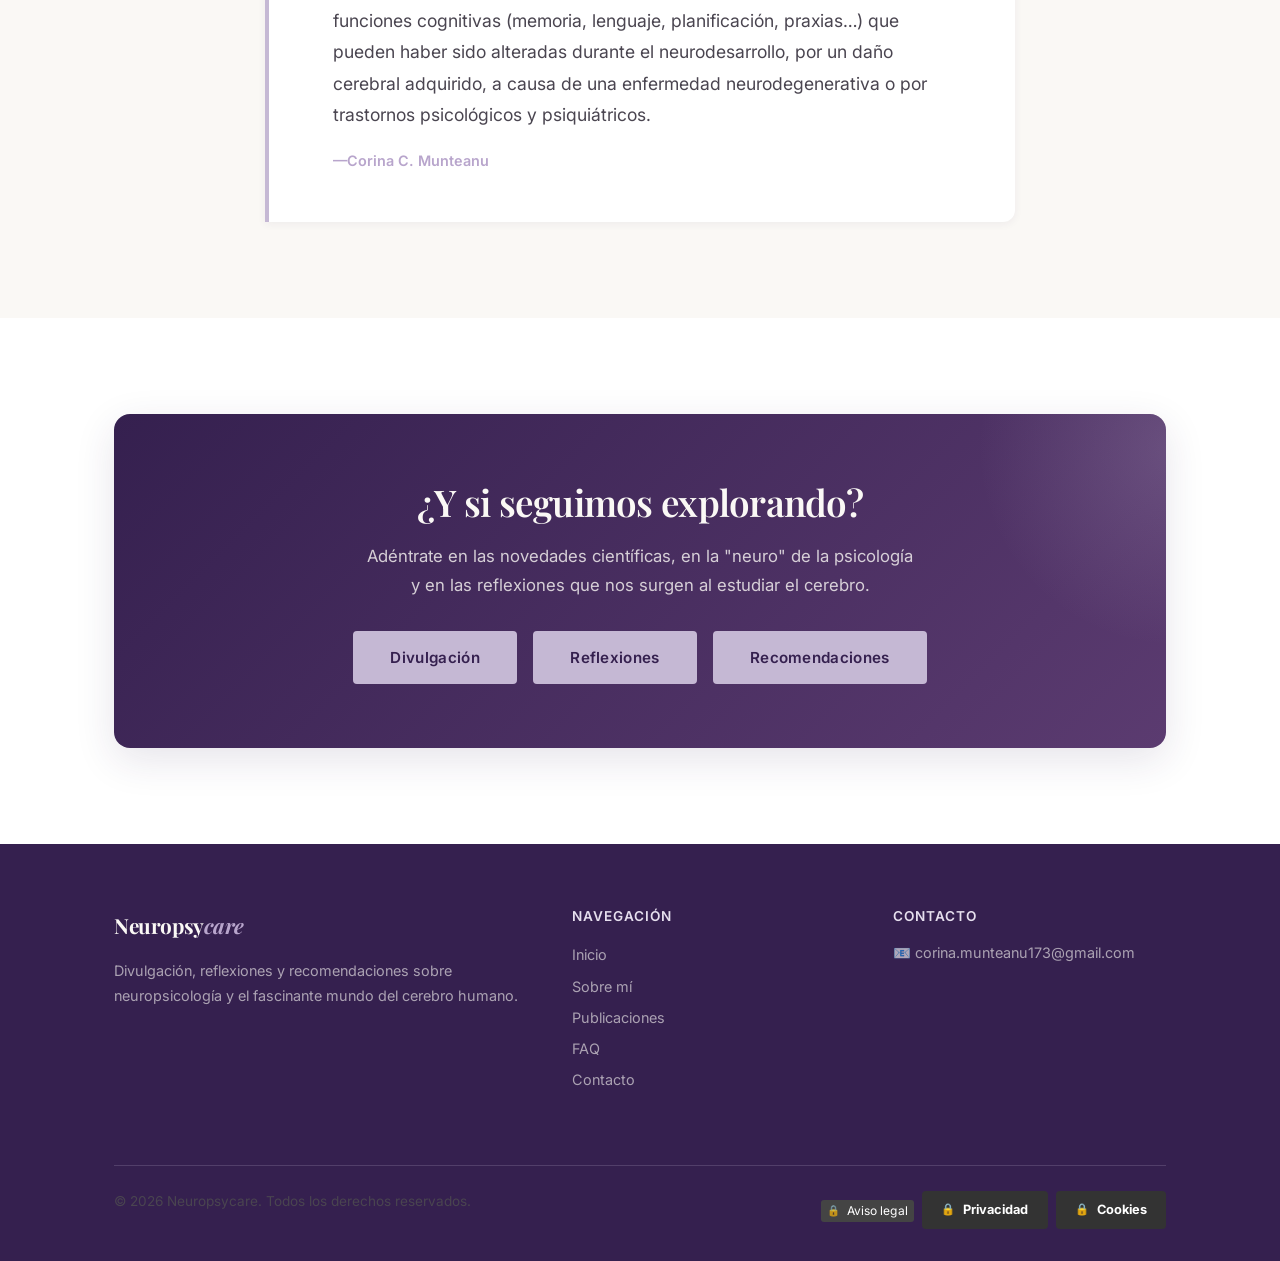
==== commit 1be584be: "Update index.html" ====
--- a/index.html
+++ b/index.html
@@ -202,8 +202,7 @@
             <div class="footer-contact">
                 <h4>Contacto</h4>
                 <address>
-                    <p>📧 <a href="mailto:corina.munteanu173@gmail.com">corina.munteanu173@gmail.com</a></p>
-                    <p>📱 <a href="tel:+34603713493">+34 603 713 493</a></p>
+                    <p>📧 <a href="mailto:corina.munteanu173@gmail.com">corina.munteanu173@gmail.com</a></p
                 </address>
             </div>
             
